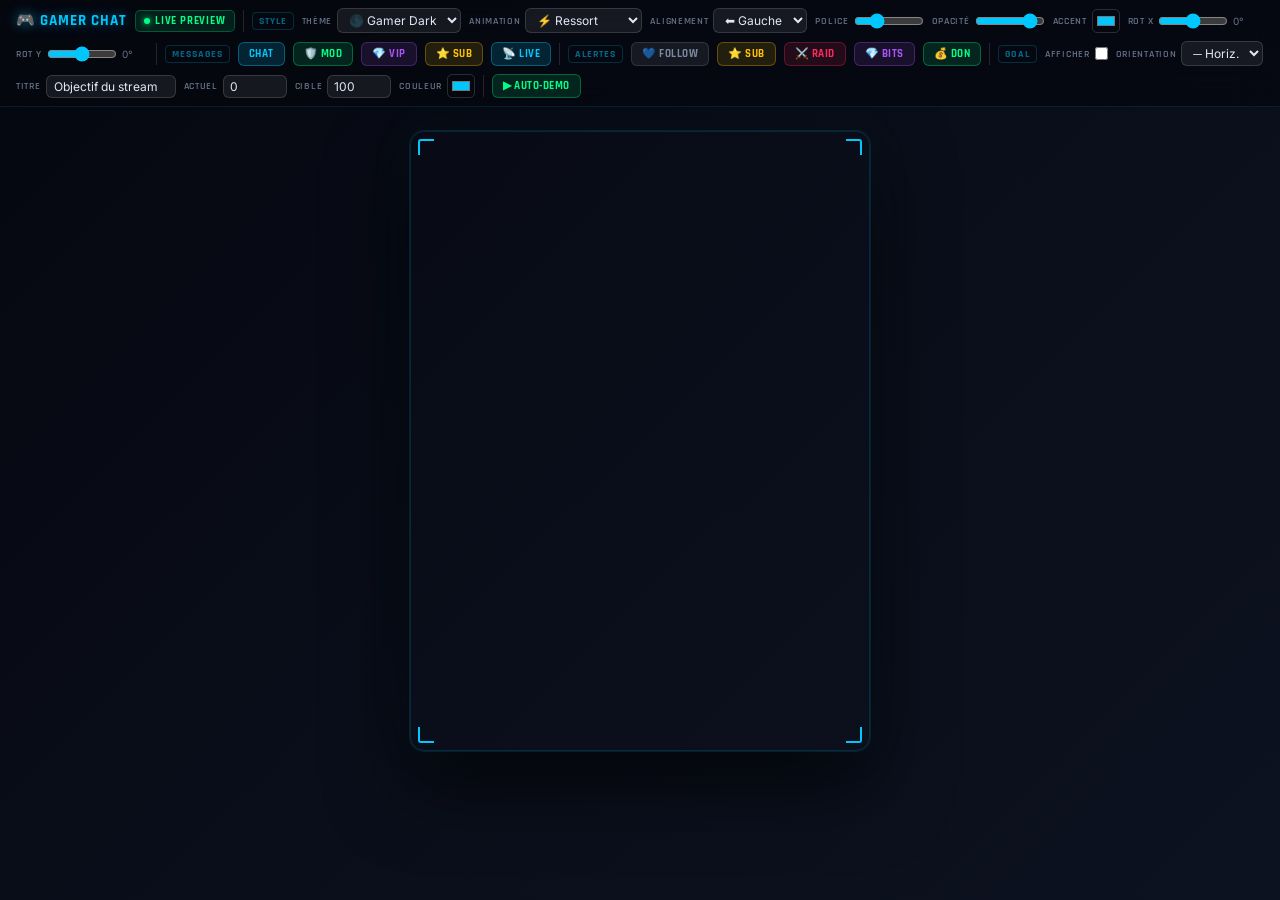
==== preview-standalone.html @ 5246e0de "Add frame to regular viewer messages + fix goal bar chat overlap - .bubble-regular: visible border +" ====
<!DOCTYPE html>
<!--
  ╔══════════════════════════════════════════════════════════════╗
  ║  Gamer Chat Overlay — Fichier autonome (standalone)          ║
  ║  Double-cliquez pour ouvrir dans Chrome/Firefox              ║
  ║  Aucun serveur nécessaire.                                   ║
  ╚══════════════════════════════════════════════════════════════╝
-->
<html lang="fr">
<head>
  <meta charset="UTF-8">
  <meta name="viewport" content="width=device-width, initial-scale=1.0">
  <title>🎮 Gamer Chat Overlay — Preview</title>

  <!-- ══ CSS de la barre de contrôle (preview shell) ══ -->
  <style>
    @import url('https://fonts.googleapis.com/css2?family=Rajdhani:wght@600;700&family=Inter:wght@400;500;600&display=swap');

    *, *::before, *::after { box-sizing: border-box; margin: 0; padding: 0; }

    body {
      background: linear-gradient(135deg, #05070f 0%, #0a0e1a 50%, #0d1220 100%);
      min-height: 100vh;
      display: flex;
      flex-direction: column;
      align-items: center;
      font-family: 'Inter', system-ui, sans-serif;
      color: #e2e8f8;
    }

    /* ─ Top control bar ─ */
    .preview-bar {
      width: 100%;
      background: rgba(6, 8, 16, 0.8);
      backdrop-filter: blur(20px);
      padding: 8px 16px;
      display: flex;
      align-items: center;
      gap: 8px;
      flex-wrap: wrap;
      border-bottom: 1px solid rgba(0, 200, 255, 0.12);
      z-index: 100;
      position: sticky;
      top: 0;
    }

    .preview-bar h1 {
      color: #00c8ff;
      font-family: 'Rajdhani', sans-serif;
      font-size: 15px;
      font-weight: 700;
      letter-spacing: 1px;
      text-transform: uppercase;
      flex-shrink: 0;
      text-shadow: 0 0 12px rgba(0,200,255,0.5);
    }

    .sep { width: 1px; height: 22px; background: rgba(255,255,255,0.12); flex-shrink: 0; }

    .ctrl-group { display: flex; align-items: center; gap: 5px; }
    .ctrl-group label {
      color: rgba(165, 185, 215, 0.6);
      font-size: 10px;
      font-weight: 600;
      text-transform: uppercase;
      letter-spacing: 0.7px;
      white-space: nowrap;
      font-family: 'Rajdhani', sans-serif;
    }
    .ctrl-group select {
      background: rgba(255,255,255,0.07);
      border: 1px solid rgba(255,255,255,0.14);
      color: #e2e8f8;
      border-radius: 6px;
      padding: 3px 7px;
      font-size: 12px;
      cursor: pointer;
      outline: none;
      font-family: 'Inter', sans-serif;
    }
    .ctrl-group input[type="range"] {
      width: 70px;
      accent-color: #00c8ff;
      cursor: pointer;
    }
    .ctrl-group input[type="color"] {
      width: 28px; height: 24px; padding: 2px;
      border-radius: 5px; border: 1px solid rgba(255,255,255,0.15);
      background: none; cursor: pointer;
    }
    .ctrl-group input[type="number"] {
      width: 64px;
      background: rgba(255,255,255,0.07);
      border: 1px solid rgba(255,255,255,0.14);
      color: #e2e8f8;
      border-radius: 6px;
      padding: 3px 6px;
      font-size: 12px;
      outline: none;
      font-family: 'Inter', sans-serif;
    }
    .ctrl-group input[type="text"] {
      width: 130px;
      background: rgba(255,255,255,0.07);
      border: 1px solid rgba(255,255,255,0.14);
      color: #e2e8f8;
      border-radius: 6px;
      padding: 3px 7px;
      font-size: 12px;
      outline: none;
      font-family: 'Inter', sans-serif;
    }

    .btn {
      background: rgba(0, 200, 255, 0.15);
      color: #00c8ff;
      border: 1px solid rgba(0, 200, 255, 0.35);
      border-radius: 6px;
      padding: 4px 10px;
      font-size: 11px;
      font-weight: 700;
      font-family: 'Rajdhani', sans-serif;
      cursor: pointer;
      white-space: nowrap;
      letter-spacing: 0.5px;
      transition: background 0.15s ease, transform 0.1s ease, box-shadow 0.15s ease;
      text-transform: uppercase;
    }
    .btn:hover  { background: rgba(0, 200, 255, 0.25); box-shadow: 0 0 10px rgba(0,200,255,0.2); }
    .btn:active { transform: scale(0.94); }
    .btn.green  { background: rgba(0,255,136,0.12); color: #00ff88; border-color: rgba(0,255,136,0.3); }
    .btn.green:hover { background: rgba(0,255,136,0.22); box-shadow: 0 0 10px rgba(0,255,136,0.2); }
    .btn.purple { background: rgba(168,85,247,0.12); color: #a855f7; border-color: rgba(168,85,247,0.3); }
    .btn.purple:hover { background: rgba(168,85,247,0.22); }
    .btn.orange { background: rgba(255,194,0,0.12); color: #ffc200; border-color: rgba(255,194,0,0.3); }
    .btn.orange:hover { background: rgba(255,194,0,0.22); }
    .btn.red    { background: rgba(255,42,94,0.12); color: #ff2a5e; border-color: rgba(255,42,94,0.3); }
    .btn.red:hover { background: rgba(255,42,94,0.22); }
    .btn.dark   { background: rgba(255,255,255,0.07); color: rgba(165,185,215,0.7); border-color: rgba(255,255,255,0.12); }
    .btn.dark:hover { background: rgba(255,255,255,0.12); }

    .section-label {
      font-family: 'Rajdhani', sans-serif;
      font-size: 10px;
      font-weight: 700;
      text-transform: uppercase;
      letter-spacing: 1px;
      color: rgba(0,200,255,0.5);
      padding: 2px 6px;
      border: 1px solid rgba(0,200,255,0.2);
      border-radius: 4px;
    }

    /* ─ Preview stage ─ */
    .preview-stage {
      position: relative;
      width: 460px;
      height: 620px;
      margin: 24px auto 32px;
      border-radius: 14px;
      overflow: hidden;
      box-shadow:
        0 0 0 1px rgba(0, 200, 255, 0.12),
        0 32px 80px rgba(0,0,0,0.7),
        0 0 60px rgba(0,200,255,0.04);
    }

    /* Scanline overlay on preview */
    .preview-stage::after {
      content: '';
      position: absolute;
      inset: 0;
      background: repeating-linear-gradient(
        0deg,
        transparent,
        transparent 2px,
        rgba(0,0,0,0.04) 2px,
        rgba(0,0,0,0.04) 4px
      );
      pointer-events: none;
      z-index: 10;
      border-radius: 14px;
    }

    /* Corner brackets */
    .preview-stage::before {
      content: '';
      position: absolute;
      inset: 0;
      border: 1px solid rgba(0, 200, 255, 0.15);
      border-radius: 14px;
      pointer-events: none;
      z-index: 11;
    }

    .corner-tl, .corner-tr, .corner-bl, .corner-br {
      position: absolute;
      width: 16px;
      height: 16px;
      border-color: #00c8ff;
      border-style: solid;
      z-index: 12;
    }
    .corner-tl { top: 8px;  left: 8px;  border-width: 2px 0 0 2px; border-radius: 3px 0 0 0; }
    .corner-tr { top: 8px;  right: 8px; border-width: 2px 2px 0 0; border-radius: 0 3px 0 0; }
    .corner-bl { bottom: 8px; left: 8px;  border-width: 0 0 2px 2px; border-radius: 0 0 0 3px; }
    .corner-br { bottom: 8px; right: 8px; border-width: 0 2px 2px 0; border-radius: 0 0 3px 0; }

    #widget-frame {
      width: 100%;
      height: 100%;
      border: none;
      display: block;
    }

    /* ─ Status badge ─ */
    .status-badge {
      display: inline-flex;
      align-items: center;
      gap: 5px;
      font-family: 'Rajdhani', sans-serif;
      font-size: 11px;
      font-weight: 700;
      text-transform: uppercase;
      letter-spacing: 0.8px;
      color: #00ff88;
      padding: 3px 8px;
      background: rgba(0,255,136,0.1);
      border: 1px solid rgba(0,255,136,0.25);
      border-radius: 5px;
    }
    .status-dot {
      width: 6px; height: 6px;
      border-radius: 50%;
      background: #00ff88;
      box-shadow: 0 0 6px #00ff88;
      animation: statusPulse 1.5s ease-in-out infinite;
    }
    @keyframes statusPulse {
      0%,100% { opacity: 1; }
      50%      { opacity: 0.4; }
    }
  </style>

  <!-- ══ Widget HTML (stocké en texte pour injection dans l'iframe) ══ -->
  <script type="text/plain" id="widget-html">
<div id="goal-bar" class="goal-bar goal-horizontal">
  <div class="goal-inner">
    <div class="goal-header">
      <span class="goal-title" id="goal-title">Objectif</span>
      <span class="goal-values">
        <span id="goal-current">0</span>
        <span class="goal-sep"> / </span>
        <span id="goal-target">100</span>
      </span>
    </div>
    <div class="goal-track">
      <div id="goal-fill" class="goal-fill"></div>
    </div>
    <span class="goal-percent" id="goal-percent">0%</span>
  </div>
</div>
<div id="chat-wrapper">
  <div id="chat-container">
    <div id="chat-messages"></div>
  </div>
</div>
<div id="alert-overlay">
  <div id="alert-container"></div>
</div>
  </script>

  <!-- ══ Widget CSS ══ -->
  <script type="text/plain" id="widget-css">
@import url('https://fonts.googleapis.com/css2?family=Rajdhani:wght@500;600;700&family=Inter:wght@400;500;600&display=swap');
*{margin:0;padding:0;box-sizing:border-box;-webkit-font-smoothing:antialiased}
:root{
  --neon-blue:#00c8ff;--neon-green:#00ff88;--neon-red:#ff2a5e;--neon-yellow:#ffd000;
  --neon-orange:#ff7700;--neon-pink:#ff00aa;--neon-purple:#a855f7;--neon-teal:#00ffd5;--neon-gold:#ffc200;
  --accent-color:#00c8ff;--font-size:14px;--bg-opacity:0.88;
  --mod-color:#00ff88;--vip-color:#a855f7;--sub-color:#ffc200;--broadcaster-color:#00c8ff;
  --bg-card:rgba(10,14,22,var(--bg-opacity));--bg-card-2:rgba(16,20,32,0.95);
  --text-primary:#e2e8f8;--text-secondary:rgba(165,185,215,0.65);--border-color:rgba(255,255,255,0.07);
  --radius-card:10px;--radius-badge:4px;--avatar-size:36px;--badge-h:17px;
  --msg-gap:6px;--pad-h:12px;--pad-v:8px;
  --spring:cubic-bezier(0.34,1.56,0.64,1);--ease-out:cubic-bezier(0.2,0,0,1);--power:cubic-bezier(0.16,1,0.3,1);
}
[data-theme="light"]{
  --bg-card:rgba(238,243,255,var(--bg-opacity));--bg-card-2:rgba(255,255,255,0.96);
  --text-primary:#0a0e1a;--text-secondary:rgba(30,45,80,0.6);--border-color:rgba(0,0,0,0.07);
}
[data-theme="amoled"]{
  --bg-card:rgba(0,0,0,var(--bg-opacity));--bg-card-2:rgba(6,6,6,0.98);
  --text-primary:#ffffff;--text-secondary:rgba(255,255,255,0.42);--border-color:rgba(255,255,255,0.05);
}
html,body{width:100%;height:100%;background:transparent;overflow:hidden;font-family:'Inter',system-ui,sans-serif;font-size:var(--font-size);line-height:1.4}
#chat-wrapper{width:100%;height:100%;perspective:1200px}
#chat-container{width:100%;height:100%;display:flex;flex-direction:column;justify-content:flex-end;padding:12px 10px;transform-style:preserve-3d;transition:transform 0.6s var(--ease-out)}
#chat-messages{display:flex;flex-direction:column;gap:var(--msg-gap);overflow:hidden}
.message{display:flex;align-items:flex-end;gap:8px;max-width:100%;opacity:0}
[data-animation="spring"] .message{transform:translateY(20px) scale(0.95);transition:transform 0.5s var(--spring),opacity 0.3s ease}
[data-animation="slide"] .message{transform:translateX(-30px);transition:transform 0.35s var(--power),opacity 0.25s ease}
[data-animation="fade"] .message{transition:opacity 0.35s ease}
[data-animation="none"] .message{transition:none}
.message.visible{opacity:1;transform:none}
.message.removing{opacity:0;transform:translateX(-16px) scale(0.94) !important;transition:opacity 0.25s ease,transform 0.25s ease !important;max-height:0;overflow:hidden;margin-bottom:0 !important;pointer-events:none}
.message.align-right{flex-direction:row-reverse}
.message.align-center{justify-content:center}
.message.align-center .message-content{align-items:center}
.message.align-right .message-header{flex-direction:row-reverse}
.message.align-right .message-bubble{border-bottom-left-radius:var(--radius-card);border-bottom-right-radius:3px}
.avatar{width:var(--avatar-size);height:var(--avatar-size);border-radius:8px;display:flex;align-items:center;justify-content:center;font-size:calc(var(--font-size)*0.75);font-weight:700;font-family:'Rajdhani','Inter',sans-serif;color:#fff;flex-shrink:0;letter-spacing:0.5px;position:relative}
.avatar::after{content:'';position:absolute;inset:-2px;border-radius:10px;border:1.5px solid transparent;transition:border-color 0.3s,box-shadow 0.3s}
.avatar.ring-broadcaster::after{border-color:var(--broadcaster-color);box-shadow:0 0 8px var(--broadcaster-color)}
.avatar.ring-moderator::after{border-color:var(--mod-color);box-shadow:0 0 8px var(--mod-color)}
.avatar.ring-vip::after{border-color:var(--vip-color);box-shadow:0 0 8px var(--vip-color)}
.avatar.ring-subscriber::after{border-color:var(--sub-color);box-shadow:0 0 8px var(--sub-color)}
.message-content{display:flex;flex-direction:column;gap:3px;min-width:0;max-width:calc(100% - var(--avatar-size) - 16px)}
.message-header{display:flex;align-items:center;gap:5px;padding:0 4px}
.username{font-family:'Rajdhani','Inter',sans-serif;font-size:calc(var(--font-size)*0.9);font-weight:700;letter-spacing:0.6px;text-transform:uppercase;white-space:nowrap}
.badge{display:inline-flex;align-items:center;height:var(--badge-h);min-width:var(--badge-h);padding:0 5px;border-radius:var(--radius-badge);font-size:calc(var(--font-size)*0.6);font-weight:700;font-family:'Rajdhani',sans-serif;border:1px solid transparent;flex-shrink:0;line-height:1;letter-spacing:0.3px}
.message-bubble{background:var(--bg-card);backdrop-filter:blur(16px) saturate(1.3);-webkit-backdrop-filter:blur(16px) saturate(1.3);border-radius:var(--radius-card);border-bottom-left-radius:3px;padding:var(--pad-v) var(--pad-h);border:1px solid var(--border-color);box-shadow:0 4px 20px rgba(0,0,0,0.35),0 1px 0 rgba(255,255,255,0.03);word-break:break-word;position:relative;overflow:hidden;transition:background 0.2s,box-shadow 0.2s}
.bubble-regular{border-color:rgba(200,215,240,0.18);box-shadow:0 4px 20px rgba(0,0,0,0.35),0 0 0 1px rgba(255,255,255,0.04) inset,inset 3px 0 0 rgba(200,215,240,0.2)}
.bubble-broadcaster{background:rgba(0,200,255,0.08);border-color:rgba(0,200,255,0.22);box-shadow:0 4px 20px rgba(0,0,0,0.35),0 0 14px rgba(0,200,255,0.08)}
.bubble-moderator{background:rgba(0,255,136,0.07);border-color:rgba(0,255,136,0.2);box-shadow:0 4px 20px rgba(0,0,0,0.35),0 0 14px rgba(0,255,136,0.07)}
.bubble-vip{background:rgba(168,85,247,0.08);border-color:rgba(168,85,247,0.22);box-shadow:0 4px 20px rgba(0,0,0,0.35),0 0 14px rgba(168,85,247,0.08)}
.bubble-subscriber{background:rgba(255,194,0,0.07);border-color:rgba(255,194,0,0.2);box-shadow:0 4px 20px rgba(0,0,0,0.35),0 0 14px rgba(255,194,0,0.07)}
.bubble-broadcaster::before,.bubble-moderator::before,.bubble-vip::before,.bubble-subscriber::before{content:'';position:absolute;left:0;top:5px;bottom:5px;width:3px;border-radius:0 2px 2px 0}
.bubble-broadcaster::before{background:var(--broadcaster-color);box-shadow:0 0 8px var(--broadcaster-color)}
.bubble-moderator::before{background:var(--mod-color);box-shadow:0 0 8px var(--mod-color)}
.bubble-vip::before{background:var(--vip-color);box-shadow:0 0 8px var(--vip-color)}
.bubble-subscriber::before{background:var(--sub-color);box-shadow:0 0 8px var(--sub-color)}
.message-text{color:var(--text-primary);font-size:var(--font-size);line-height:1.45;font-family:'Inter',system-ui,sans-serif}
.emote-img{height:calc(var(--font-size)*1.7);width:auto;vertical-align:middle;margin:-3px 2px}
.mention{background:rgba(0,200,255,0.15);color:var(--accent-color);border-radius:4px;padding:0 4px;font-weight:600;text-shadow:0 0 8px var(--accent-color)}
.message-bits .message-bubble{background:linear-gradient(135deg,rgba(100,0,200,0.12),rgba(168,85,247,0.12));border-color:rgba(168,85,247,0.38);animation:bitsPulse 2s ease-in-out infinite}
@keyframes bitsPulse{0%,100%{box-shadow:0 4px 20px rgba(0,0,0,0.35)}50%{box-shadow:0 4px 24px rgba(168,85,247,0.45),0 0 20px rgba(168,85,247,0.2)}}
.message-firsttime .message-bubble{border-color:var(--accent-color);box-shadow:0 0 18px rgba(0,200,255,0.28),0 4px 20px rgba(0,0,0,0.35)}
.message-highlighted .message-bubble{background:rgba(0,200,255,0.1);border-color:rgba(0,200,255,0.32)}
.goal-bar{position:fixed;z-index:100;padding:10px 16px;background:var(--bg-card);backdrop-filter:blur(20px) saturate(1.3);-webkit-backdrop-filter:blur(20px) saturate(1.3);border:1px solid var(--border-color);display:none}
.goal-bar.goal-visible{display:block}
.goal-bar.goal-horizontal{left:0;right:0;bottom:0;border-radius:10px 10px 0 0;border-bottom:none}
.goal-bar.goal-vertical{top:0;right:0;bottom:0;width:52px;padding:16px 10px;border-radius:10px 0 0 10px;border-right:none;display:none;flex-direction:column;align-items:center}
.goal-bar.goal-vertical.goal-visible{display:flex}
.goal-inner{display:flex;flex-direction:column;gap:6px;width:100%;height:100%}
.goal-bar.goal-vertical .goal-inner{flex-direction:column-reverse;align-items:center}
.goal-header{display:flex;align-items:center;justify-content:space-between;gap:8px}
.goal-bar.goal-vertical .goal-header{flex-direction:column;align-items:center;gap:4px}
.goal-title{font-family:'Rajdhani','Inter',sans-serif;font-size:calc(var(--font-size)*0.8);font-weight:700;text-transform:uppercase;letter-spacing:1.2px;color:var(--text-secondary)}
.goal-values{font-family:'Rajdhani','Inter',sans-serif;font-size:calc(var(--font-size)*0.85);font-weight:600;color:var(--text-primary);white-space:nowrap}
.goal-sep{color:var(--text-secondary)}
.goal-track{width:100%;height:8px;background:rgba(255,255,255,0.07);border-radius:4px;overflow:visible;position:relative}
.goal-bar.goal-vertical .goal-track{width:14px;height:100%;flex:1;border-radius:7px;overflow:hidden}
.goal-fill{height:100%;width:0%;background:linear-gradient(90deg,var(--accent-color),color-mix(in srgb,var(--accent-color) 65%,#fff));border-radius:4px;transition:width 1s var(--power);position:relative;overflow:hidden;box-shadow:0 0 10px var(--accent-color)}
.goal-bar.goal-vertical .goal-fill{width:100%;height:0%;position:absolute;bottom:0;background:linear-gradient(0deg,var(--accent-color),color-mix(in srgb,var(--accent-color) 65%,#fff));transition:height 1s var(--power);box-shadow:0 0 10px var(--accent-color);border-radius:7px}
.goal-fill::after{content:'';position:absolute;inset:0;background:linear-gradient(90deg,transparent 20%,rgba(255,255,255,0.35) 50%,transparent 80%);animation:goalScan 2s ease-in-out infinite}
@keyframes goalScan{0%{transform:translateX(-120%);opacity:0}40%{opacity:1}100%{transform:translateX(120%);opacity:0}}
.goal-percent{font-family:'Rajdhani','Inter',sans-serif;font-size:calc(var(--font-size)*0.78);font-weight:700;color:var(--accent-color);text-shadow:0 0 8px var(--accent-color);text-align:right;white-space:nowrap}
.goal-bar.goal-vertical .goal-percent{writing-mode:vertical-rl;text-orientation:mixed;transform:rotate(180deg);font-size:calc(var(--font-size)*0.72);text-align:center}
#alert-overlay{position:fixed;inset:0;pointer-events:none;display:flex;flex-direction:column;align-items:center;justify-content:center;z-index:9999}
#alert-container{display:flex;flex-direction:column;gap:10px;align-items:center;width:88%;max-width:480px}
.alert-card{width:100%;background:var(--bg-card);backdrop-filter:blur(32px) saturate(1.5);-webkit-backdrop-filter:blur(32px) saturate(1.5);border-radius:12px;padding:16px 20px;border:1px solid rgba(255,255,255,0.1);box-shadow:0 20px 60px rgba(0,0,0,0.6),0 0 0 0.5px rgba(255,255,255,0.04);display:flex;align-items:center;gap:14px;opacity:0;transform:scale(0.84) translateY(-18px);transition:opacity 0.45s var(--spring),transform 0.45s var(--spring);position:relative;overflow:hidden}
.alert-card.visible{opacity:1;transform:scale(1) translateY(0)}
.alert-card.hiding{opacity:0;transform:scale(0.92) translateY(-10px);transition:opacity 0.35s ease,transform 0.35s ease}
.alert-card::before{content:'';position:absolute;top:0;left:0;right:0;height:2px;border-radius:12px 12px 0 0}
.alert-follow::before{background:linear-gradient(90deg,var(--accent-color),var(--neon-teal));box-shadow:0 0 12px var(--accent-color)}
.alert-sub::before{background:linear-gradient(90deg,var(--sub-color),var(--neon-yellow));box-shadow:0 0 12px var(--sub-color)}
.alert-giftsub::before{background:linear-gradient(90deg,var(--vip-color),var(--neon-pink));box-shadow:0 0 12px var(--vip-color)}
.alert-bits::before{background:linear-gradient(90deg,var(--neon-purple),var(--neon-blue));box-shadow:0 0 12px var(--neon-purple)}
.alert-donation::before{background:linear-gradient(90deg,var(--neon-green),var(--neon-teal));box-shadow:0 0 12px var(--neon-green)}
.alert-raid::before{background:linear-gradient(90deg,var(--neon-red),var(--neon-orange));box-shadow:0 0 12px var(--neon-red)}
.alert-host::before{background:linear-gradient(90deg,var(--neon-orange),var(--neon-yellow));box-shadow:0 0 12px var(--neon-orange)}
.alert-card::after{content:'';position:absolute;inset:0;background:linear-gradient(105deg,transparent 35%,rgba(255,255,255,0.04) 50%,transparent 65%);animation:alertScan 2.5s ease-in-out infinite;pointer-events:none}
@keyframes alertScan{0%{transform:translateX(-110%)}100%{transform:translateX(110%)}}
.alert-icon{font-size:2.2em;flex-shrink:0;animation:iconPop 0.5s var(--spring) 0.1s both;z-index:1;filter:drop-shadow(0 0 6px rgba(255,255,255,0.25))}
@keyframes iconPop{from{transform:scale(0) rotate(-18deg)}to{transform:scale(1) rotate(0deg)}}
.alert-content{flex:1;min-width:0;z-index:1}
.alert-title{font-family:'Rajdhani','Inter',sans-serif;font-size:calc(var(--font-size)*0.75);font-weight:700;color:var(--text-secondary);text-transform:uppercase;letter-spacing:1.2px;margin-bottom:3px}
.alert-message{font-size:calc(var(--font-size)*1.05);font-weight:600;color:var(--text-primary);line-height:1.3;white-space:nowrap;overflow:hidden;text-overflow:ellipsis}
[data-theme="light"] .message-bubble{border-color:rgba(0,0,0,0.07);box-shadow:0 2px 14px rgba(0,0,0,0.1)}
[data-theme="light"] .alert-card{border-color:rgba(0,0,0,0.09);box-shadow:0 20px 60px rgba(0,0,0,0.15)}
[data-theme="light"] .goal-track{background:rgba(0,0,0,0.08)}
  </script>

  <!-- ══ Widget JS ══ -->
  <script type="text/plain" id="widget-js">
'use strict';
let cfg={fontSize:14,chatWidth:100,alignment:'left',perspectiveX:0,perspectiveY:0,theme:'dark',accentColor:'#00c8ff',backgroundOpacity:88,showBadges:true,showAvatars:true,maxMessages:12,messageAnimation:'spring',showAlerts:true,alertDuration:5,modColor:'#00ff88',vipColor:'#a855f7',subColor:'#ffc200',showGoal:false,goalType:'followers',goalTitle:'Objectif du stream',goalCurrent:0,goalTarget:100,goalOrientation:'horizontal',goalColor:'#00c8ff',goalAutoTrack:true};
const alertQueue=[];let alertBusy=false,goalAutoCount=0;
window.addEventListener('onWidgetLoad',(obj)=>{const fields=obj.detail.fieldData;cfg={...cfg,...fields};applyConfig();applyGoal()});
window.addEventListener('onEventReceived',(obj)=>{const listener=obj.detail.listener,event=obj.detail.event;if(listener==='message'){addMessage(event.data);return}if(cfg.showAlerts)enqueueAlert(listener,event);if(cfg.showGoal&&cfg.goalAutoTrack)trackGoalEvent(listener,event)});
function applyConfig(){const root=document.documentElement,container=document.getElementById('chat-container'),messages=document.getElementById('chat-messages');root.style.setProperty('--font-size',cfg.fontSize+'px');root.style.setProperty('--bg-opacity',(cfg.backgroundOpacity/100).toFixed(2));root.style.setProperty('--accent-color',cfg.accentColor);root.style.setProperty('--mod-color',cfg.modColor);root.style.setProperty('--vip-color',cfg.vipColor);root.style.setProperty('--sub-color',cfg.subColor);container.style.width=cfg.chatWidth+'%';const alignMap={left:'flex-start',right:'flex-end',center:'center'};messages.style.alignItems=alignMap[cfg.alignment]||'flex-start';root.setAttribute('data-theme',cfg.theme);root.setAttribute('data-animation',cfg.messageAnimation);const px=parseFloat(cfg.perspectiveX)||0,py=parseFloat(cfg.perspectiveY)||0;container.style.transform=(px||py)?`rotateX(${px}deg) rotateY(${py}deg)`:'';}
function applyGoal(){const bar=document.getElementById('goal-bar'),wrapper=document.getElementById('chat-wrapper');if(!bar)return;if(!cfg.showGoal){bar.classList.remove('goal-visible');if(wrapper){wrapper.style.paddingBottom='';wrapper.style.paddingRight='';}return}bar.className=`goal-bar goal-${cfg.goalOrientation}`;bar.classList.add('goal-visible');document.documentElement.style.setProperty('--accent-color',cfg.goalColor||cfg.accentColor);const titleEl=document.getElementById('goal-title');if(titleEl)titleEl.textContent=cfg.goalTitle||'Objectif';goalAutoCount=parseFloat(cfg.goalCurrent)||0;updateGoalProgress(goalAutoCount,cfg.goalTarget);if(wrapper){requestAnimationFrame(()=>{if(cfg.goalOrientation==='horizontal'){wrapper.style.paddingBottom=bar.offsetHeight+'px';wrapper.style.paddingRight='';}else{wrapper.style.paddingRight=bar.offsetWidth+'px';wrapper.style.paddingBottom='';}});}}
function updateGoalProgress(current,target){const cur=Math.max(0,parseFloat(current)||0),tgt=Math.max(1,parseFloat(target)||100),pct=Math.min(100,(cur/tgt)*100);const curEl=document.getElementById('goal-current'),tgtEl=document.getElementById('goal-target'),pctEl=document.getElementById('goal-percent'),fillEl=document.getElementById('goal-fill'),barEl=document.getElementById('goal-bar');if(curEl)curEl.textContent=Math.floor(cur).toLocaleString();if(tgtEl)tgtEl.textContent=Math.floor(tgt).toLocaleString();if(pctEl)pctEl.textContent=Math.round(pct)+'%';if(fillEl&&barEl){if(barEl.classList.contains('goal-vertical')){fillEl.style.height=pct+'%';fillEl.style.width='100%'}else{fillEl.style.width=pct+'%';fillEl.style.height='100%'}}}
function trackGoalEvent(listener,event){const type=cfg.goalType;if(type==='followers'&&listener==='follower-latest'){goalAutoCount++;updateGoalProgress(goalAutoCount,cfg.goalTarget)}else if(type==='subs'&&listener==='subscriber-latest'){goalAutoCount+=(event.bulkGifted?(event.amount||1):1);updateGoalProgress(goalAutoCount,cfg.goalTarget)}else if(type==='bits'&&listener==='cheer-latest'){goalAutoCount+=parseFloat(event.amount)||0;updateGoalProgress(goalAutoCount,cfg.goalTarget)}else if(type==='donations'&&listener==='tip-latest'){goalAutoCount+=parseFloat(event.amount)||0;updateGoalProgress(goalAutoCount,cfg.goalTarget)}}
function addMessage(data){if(!data)return;const messagesEl=document.getElementById('chat-messages'),role=detectRole(data.badges),color=data.color||roleColor(role);let extraClass='';if(data.tags&&data.tags['msg-id']==='highlighted-message')extraClass='message-highlighted';if(data.tags&&data.tags['first-msg']==='1')extraClass='message-firsttime';if(data.tags&&data.tags['bits'])extraClass='message-bits';const el=document.createElement('div');el.className=['message',`message-${role}`,`align-${cfg.alignment}`,extraClass].filter(Boolean).join(' ');el.innerHTML=buildMessageHTML(data,role,color);messagesEl.appendChild(el);requestAnimationFrame(()=>requestAnimationFrame(()=>el.classList.add('visible')));pruneMessages(messagesEl)}
function buildMessageHTML(data,role,color){const avatarHTML=cfg.showAvatars?buildAvatar(data,role):'',badgesHTML=cfg.showBadges?buildBadges(data.badges,role):'',msgHTML=buildText(data.text||'',data.emotes||'',data.userId||''),username=escapeHTML(data.displayName||data.userName||'Anonyme');return`${avatarHTML}<div class="message-content"><div class="message-header">${badgesHTML}<span class="username" style="color:${color}">${username}</span></div><div class="message-bubble bubble-${role}"><span class="message-text">${msgHTML}</span></div></div>`}
function buildAvatar(data,role){const initials=(data.displayName||data.userName||'??').substring(0,2).toUpperCase(),bg=roleColor(role),ring=role!=='regular'?` ring-${role}`:'';return`<div class="avatar${ring}" style="background:${bg}">${initials}</div>`}
function buildBadges(badges,role){const badgeData=parseBadges(badges);if(!badgeData.length)return'';const icons={broadcaster:'📡',moderator:'🛡️',vip:'💎',subscriber:'⭐',partner:'✓',turbo:'⚡',premium:'👑',staff:'⚙️',admin:'🔑'};return badgeData.map(b=>{const icon=icons[b.type]||'•',c=roleBadgeColor(b.type);return`<span class="badge badge-${b.type}" style="background:${c}22;border-color:${c}44;color:${c}">${icon}</span>`}).join('')}
function parseBadges(raw){if(!raw)return[];if(Array.isArray(raw))return raw;return String(raw).split(',').map(s=>{const[type]=s.split('/');return{type}}).filter(b=>b.type)}
function buildText(text,emotesRaw,userId){let safe=escapeHTML(text);if(emotesRaw&&typeof emotesRaw==='string'&&emotesRaw.length)safe=renderEmotes(text,emotesRaw);else if(emotesRaw&&typeof emotesRaw==='object')safe=renderEmotesObj(text,emotesRaw);return safe.replace(/@(\w+)/g,(_,name)=>`<span class="mention">@${name}</span>`)}
function renderEmotes(text,emotesStr){const replacements=[];emotesStr.split('/').forEach(entry=>{const[id,positions]=entry.split(':');if(!positions)return;positions.split(',').forEach(pos=>{const[start,end]=pos.split('-').map(Number);replacements.push({start,end:end+1,img:emoteImg(id)})})});replacements.sort((a,b)=>b.start-a.start);const chars=[...text];replacements.forEach(({start,end,img})=>chars.splice(start,end-start,img));return chars.join('')}
function renderEmotesObj(text,emotesObj){const replacements=[];for(const[id,positions]of Object.entries(emotesObj)){const posArr=Array.isArray(positions)?positions:[positions];posArr.forEach(pos=>{const[start,end]=(typeof pos==='string'?pos:`${pos.start}-${pos.end}`).split('-').map(Number);replacements.push({start,end:end+1,img:emoteImg(id)})})}replacements.sort((a,b)=>b.start-a.start);const chars=[...text];replacements.forEach(({start,end,img})=>chars.splice(start,end-start,img));return chars.join('')}
function emoteImg(id){return`<img class="emote-img" src="https://static-cdn.jtvnw.net/emoticons/v2/${id}/default/dark/2.0" alt="" loading="lazy">`}
function detectRole(badges){const list=parseBadges(badges),priority=['broadcaster','moderator','vip','subscriber','partner'];for(const p of priority)if(list.some(b=>b.type===p))return p;return'regular'}
function roleColor(role){switch(role){case'broadcaster':return cfg.broadcasterColor||'#00c8ff';case'moderator':return cfg.modColor||'#00ff88';case'vip':return cfg.vipColor||'#a855f7';case'subscriber':return cfg.subColor||'#ffc200';case'partner':return'#9146FF';default:return cfg.accentColor||'#00c8ff'}}
function roleBadgeColor(type){switch(type){case'broadcaster':return cfg.broadcasterColor||'#00c8ff';case'moderator':return cfg.modColor||'#00ff88';case'vip':return cfg.vipColor||'#a855f7';case'subscriber':return cfg.subColor||'#ffc200';case'partner':return'#9146FF';case'turbo':return'#7B68EE';case'premium':return'#FFD700';case'staff':return'#00A8FF';case'admin':return'#FF4500';default:return cfg.accentColor||'#00c8ff'}}
function pruneMessages(container){const all=container.querySelectorAll('.message:not(.removing)'),max=parseInt(cfg.maxMessages)||12;if(all.length<=max)return;const excess=all.length-max;for(let i=0;i<excess;i++){const el=all[i];el.classList.add('removing');setTimeout(()=>el.remove(),350)}}
function enqueueAlert(listener,event){alertQueue.push({listener,event});if(!alertBusy)drainAlertQueue()}
function drainAlertQueue(){if(!alertQueue.length){alertBusy=false;return}alertBusy=true;const{listener,event}=alertQueue.shift();displayAlert(listener,event)}
function displayAlert(listener,event){const config=buildAlertConfig(listener,event);if(!config){drainAlertQueue();return}const container=document.getElementById('alert-container'),card=document.createElement('div');card.className=`alert-card alert-${config.type}`;card.innerHTML=`<div class="alert-icon">${config.icon}</div><div class="alert-content"><div class="alert-title">${escapeHTML(config.title)}</div><div class="alert-message">${escapeHTML(config.message)}</div></div>`;container.appendChild(card);requestAnimationFrame(()=>requestAnimationFrame(()=>card.classList.add('visible')));const duration=(parseFloat(cfg.alertDuration)||5)*1000;setTimeout(()=>{card.classList.add('hiding');setTimeout(()=>{card.remove();drainAlertQueue()},450)},duration)}
function buildAlertConfig(listener,event){const name=event.name||event.displayName||event.sender||"Quelqu'un",amount=event.amount||event.count||'',months=event.months||'',msg=event.message?` — "${event.message}"`:''  ,gifter=event.sender||event.gifterDisplayName||'';switch(listener){case'follower-latest':return{type:'follow',icon:'💙',title:'Nouveau Suiveur !',message:`${name} suit maintenant la chaîne !`};case'subscriber-latest':if(event.bulkGifted)return{type:'giftsub',icon:'🎁',title:`${amount} Abonnements Offerts !`,message:`${name} offre ${amount} abonnements à la communauté !`};if(event.gifted)return{type:'giftsub',icon:'🎁',title:'Cadeau Abonnement !',message:`${gifter} offre un abonnement à ${name} !`};return{type:'sub',icon:'⭐',title:months>1?`${months} mois d'abonnement !`:'Nouvel Abonné !',message:months>1?`${name} est abonné depuis ${months} mois !${msg}`:`${name} vient de s'abonner !${msg}`};case'cheer-latest':return{type:'bits',icon:'💎',title:`${amount} Bits !`,message:`${name} envoie ${amount} bits !${msg}`};case'tip-latest':return{type:'donation',icon:'💰',title:`Don de ${amount}€ !`,message:`${name} a fait un don de ${amount}€ !${msg}`};case'raid-latest':return{type:'raid',icon:'⚔️',title:'RAID INCOMING !',message:`${name} arrive avec ${amount} raiders !`};case'host-latest':return{type:'host',icon:'📡',title:'Host !',message:`${name} host la chaîne avec ${amount} viewers !`};default:return null}}
function escapeHTML(str){if(typeof str!=='string')return String(str||'');return str.replace(/&/g,'&amp;').replace(/</g,'&lt;').replace(/>/g,'&gt;').replace(/"/g,'&quot;').replace(/'/g,'&#39;')}
  </script>
</head>
<body>

  <!-- ══ Barre de contrôle ══ -->
  <div class="preview-bar">
    <h1>🎮 Gamer Chat</h1>

    <span class="status-badge"><span class="status-dot"></span>Live Preview</span>

    <div class="sep"></div>

    <span class="section-label">Style</span>

    <div class="ctrl-group">
      <label>Thème</label>
      <select id="ctrl-theme" onchange="updateWidget()">
        <option value="dark" selected>🌑 Gamer Dark</option>
        <option value="light">☀️ Clair</option>
        <option value="amoled">⬛ AMOLED</option>
      </select>
    </div>

    <div class="ctrl-group">
      <label>Animation</label>
      <select id="ctrl-anim" onchange="updateWidget()">
        <option value="spring" selected>⚡ Ressort</option>
        <option value="slide">➡️ Glissement</option>
        <option value="fade">🌫️ Fondu</option>
        <option value="none">✖ Aucune</option>
      </select>
    </div>

    <div class="ctrl-group">
      <label>Alignement</label>
      <select id="ctrl-align" onchange="updateWidget()">
        <option value="left" selected>⬅ Gauche</option>
        <option value="right">➡ Droite</option>
        <option value="center">↔ Centre</option>
      </select>
    </div>

    <div class="ctrl-group">
      <label>Police</label>
      <input type="range" id="ctrl-font" min="10" max="24" value="14" oninput="updateWidget()">
    </div>

    <div class="ctrl-group">
      <label>Opacité</label>
      <input type="range" id="ctrl-opacity" min="0" max="100" value="88" oninput="updateWidget()">
    </div>

    <div class="ctrl-group">
      <label>Accent</label>
      <input type="color" id="ctrl-accent" value="#00c8ff" oninput="updateWidget()">
    </div>

    <div class="ctrl-group">
      <label>Rot X</label>
      <input type="range" id="ctrl-rotx" min="-45" max="45" value="0" oninput="updateWidget(); document.getElementById('lbl-rotx').textContent=this.value+'°'">
      <span id="lbl-rotx" style="color:rgba(165,185,215,0.6);font-size:10px;min-width:26px">0°</span>
    </div>

    <div class="ctrl-group">
      <label>Rot Y</label>
      <input type="range" id="ctrl-roty" min="-45" max="45" value="0" oninput="updateWidget(); document.getElementById('lbl-roty').textContent=this.value+'°'">
      <span id="lbl-roty" style="color:rgba(165,185,215,0.6);font-size:10px;min-width:26px">0°</span>
    </div>

    <div class="sep"></div>

    <span class="section-label">Messages</span>

    <button class="btn" onclick="sendMsg('regular')">Chat</button>
    <button class="btn green" onclick="sendMsg('moderator')">🛡️ Mod</button>
    <button class="btn purple" onclick="sendMsg('vip')">💎 VIP</button>
    <button class="btn orange" onclick="sendMsg('subscriber')">⭐ Sub</button>
    <button class="btn" onclick="sendMsg('broadcaster')">📡 Live</button>

    <div class="sep"></div>

    <span class="section-label">Alertes</span>

    <button class="btn dark" onclick="sendAlert('follow')">💙 Follow</button>
    <button class="btn orange" onclick="sendAlert('sub')">⭐ Sub</button>
    <button class="btn red" onclick="sendAlert('raid')">⚔️ Raid</button>
    <button class="btn purple" onclick="sendAlert('bits')">💎 Bits</button>
    <button class="btn green" onclick="sendAlert('donation')">💰 Don</button>

    <div class="sep"></div>

    <span class="section-label">Goal</span>

    <div class="ctrl-group">
      <label>Afficher</label>
      <input type="checkbox" id="ctrl-goal-show" onchange="updateGoalPreview()">
    </div>
    <div class="ctrl-group">
      <label>Orientation</label>
      <select id="ctrl-goal-orient" onchange="updateGoalPreview()">
        <option value="horizontal">─ Horiz.</option>
        <option value="vertical">│ Vert.</option>
      </select>
    </div>
    <div class="ctrl-group">
      <label>Titre</label>
      <input type="text" id="ctrl-goal-title" value="Objectif du stream" oninput="updateGoalPreview()">
    </div>
    <div class="ctrl-group">
      <label>Actuel</label>
      <input type="number" id="ctrl-goal-cur" value="0" min="0" oninput="updateGoalPreview()">
    </div>
    <div class="ctrl-group">
      <label>Cible</label>
      <input type="number" id="ctrl-goal-tgt" value="100" min="1" oninput="updateGoalPreview()">
    </div>
    <div class="ctrl-group">
      <label>Couleur</label>
      <input type="color" id="ctrl-goal-color" value="#00c8ff" oninput="updateGoalPreview()">
    </div>

    <div class="sep"></div>

    <button class="btn green" id="btn-auto" onclick="toggleAuto()">▶ Auto-Demo</button>
  </div>

  <!-- ══ Preview Stage ══ -->
  <div class="preview-stage">
    <div class="corner-tl"></div>
    <div class="corner-tr"></div>
    <div class="corner-bl"></div>
    <div class="corner-br"></div>
    <iframe id="widget-frame"></iframe>
  </div>

  <!-- ══ JavaScript du preview ══ -->
  <script>
    // ─── Retrieve stored widget code ──────────────────────────
    const widgetHTML = document.getElementById('widget-html').textContent;
    const widgetCSS  = document.getElementById('widget-css').textContent;
    const widgetJS   = document.getElementById('widget-js').textContent;

    let autoMode = false;
    let autoTimer = null;

    // ─── Build & inject the iframe ────────────────────────────
    function buildIframeSrcdoc(overrideFields = {}) {
      const fields = {
        fontSize:          parseInt(document.getElementById('ctrl-font').value),
        theme:             document.getElementById('ctrl-theme').value,
        messageAnimation:  document.getElementById('ctrl-anim').value,
        alignment:         document.getElementById('ctrl-align').value,
        backgroundOpacity: parseInt(document.getElementById('ctrl-opacity').value),
        accentColor:       document.getElementById('ctrl-accent').value,
        showBadges:        true,
        showAvatars:       true,
        maxMessages:       12,
        showAlerts:        true,
        alertDuration:     5,
        modColor:          '#00ff88',
        vipColor:          '#a855f7',
        subColor:          '#ffc200',
        perspectiveX:      parseInt(document.getElementById('ctrl-rotx').value),
        perspectiveY:      parseInt(document.getElementById('ctrl-roty').value),
        chatWidth:         100,
        showGoal:          document.getElementById('ctrl-goal-show').checked,
        goalTitle:         document.getElementById('ctrl-goal-title').value,
        goalCurrent:       parseFloat(document.getElementById('ctrl-goal-cur').value) || 0,
        goalTarget:        parseFloat(document.getElementById('ctrl-goal-tgt').value) || 100,
        goalOrientation:   document.getElementById('ctrl-goal-orient').value,
        goalColor:         document.getElementById('ctrl-goal-color').value,
        goalAutoTrack:     true,
        ...overrideFields
      };

      return `<!DOCTYPE html>
<html lang="fr">
<head>
<meta charset="UTF-8">
<style>${widgetCSS}</style>
</head>
<body>
${widgetHTML}
<script>
${widgetJS}
// Override widget defaults with preview config
Object.assign(cfg, ${JSON.stringify(fields)});
goalAutoCount = cfg.goalCurrent || 0;
applyConfig();
applyGoal();
<\/script>
</body>
</html>`;
    }

    // ─── Inject into iframe ───────────────────────────────────
    function updateWidget() {
      const frame = document.getElementById('widget-frame');
      frame.srcdoc = buildIframeSrcdoc();
    }

    // ─── Update goal without rebuilding ──────────────────────
    function updateGoalPreview() {
      updateWidget();
    }

    // ─── Send message to iframe ───────────────────────────────
    const names = {
      regular:     ['Tyler', 'Zoe', 'Emma', 'Chris', 'Lily', 'Alex', 'Sam'],
      moderator:   ['ModKevin', 'SentinelX'],
      vip:         ['VipQueen', 'DiamondAlex'],
      subscriber:  ['SubHero', 'LoyalFan99'],
      broadcaster: ['StreamerPro']
    };

    const messages = [
      'PogChamp quel stream !',
      'Chat moving so fast!',
      'Solid stream as always 🔥',
      'GG les gars !',
      'This overlay is fire',
      'What mic are you using?',
      'Let\'s go ! 💯',
      'hype hype hype !!!',
      '@Streamer incroyable le play !',
      'Kappa Kappa'
    ];

    function sendMsg(role) {
      const nameList = names[role] || names.regular;
      const name     = nameList[Math.floor(Math.random() * nameList.length)];
      const text     = messages[Math.floor(Math.random() * messages.length)];

      const badgeMap = {
        broadcaster: 'broadcaster/1',
        moderator:   'moderator/1',
        vip:         'vip/1',
        subscriber:  'subscriber/12'
      };

      const event = {
        listener: 'message',
        event: { data: {
          displayName: name,
          text:        text,
          color:       null,
          badges:      badgeMap[role] || '',
          emotes:      '',
          userId:      Math.random().toString(36).slice(2),
          tags:        {}
        }}
      };

      injectEvent(event);
    }

    // ─── Send alert to iframe ─────────────────────────────────
    const alertDefs = {
      follow:   () => ({ listener:'follower-latest',  event:{ name:'RaidLeader' } }),
      sub:      () => ({ listener:'subscriber-latest',event:{ name:'Emma', months:3, message:'GG !' } }),
      raid:     () => ({ listener:'raid-latest',       event:{ name:'RaidLeader', amount:50 } }),
      bits:     () => ({ listener:'cheer-latest',      event:{ name:'Chris', amount:500, message:'PogChamp' } }),
      donation: () => ({ listener:'tip-latest',        event:{ name:'Lily', amount:'5.00', message:'Super stream !' } }),
      giftsub:  () => ({ listener:'subscriber-latest', event:{ name:'Ryan', gifted:true, sender:'AnonymousGifter' } })
    };

    function sendAlert(type) {
      const def = alertDefs[type];
      if (!def) return;
      injectEvent({ ...def(), _isAlert: true });
    }

    // ─── Inject event into iframe ─────────────────────────────
    function injectEvent(payload) {
      const frame = document.getElementById('widget-frame');
      if (!frame.contentWindow) return;

      frame.contentWindow.dispatchEvent(
        new CustomEvent(payload.listener === 'message' ? 'onEventReceived' : 'onEventReceived', {
          detail: payload
        })
      );
    }

    // ─── Auto-demo mode ───────────────────────────────────────
    const autoEvents = [
      () => sendMsg('regular'),
      () => sendMsg('regular'),
      () => sendMsg('subscriber'),
      () => sendMsg('moderator'),
      () => sendMsg('vip'),
      () => sendMsg('regular'),
      () => sendMsg('regular'),
      () => sendAlert('follow'),
      () => sendMsg('regular'),
      () => sendAlert('bits'),
      () => sendMsg('broadcaster'),
      () => sendAlert('sub'),
      () => sendMsg('regular'),
      () => sendAlert('raid'),
    ];
    let autoIdx = 0;

    function toggleAuto() {
      autoMode = !autoMode;
      const btn = document.getElementById('btn-auto');
      if (autoMode) {
        btn.textContent = '⏹ Stop Demo';
        btn.className = 'btn red';
        runAuto();
      } else {
        clearTimeout(autoTimer);
        btn.textContent = '▶ Auto-Demo';
        btn.className = 'btn green';
      }
    }

    function runAuto() {
      if (!autoMode) return;
      autoEvents[autoIdx % autoEvents.length]();
      autoIdx++;
      const delay = 1600 + Math.random() * 800;
      autoTimer = setTimeout(runAuto, delay);
    }

    // ─── Init on load ─────────────────────────────────────────
    window.addEventListener('load', () => {
      updateWidget();
    });
  </script>

</body>
</html>
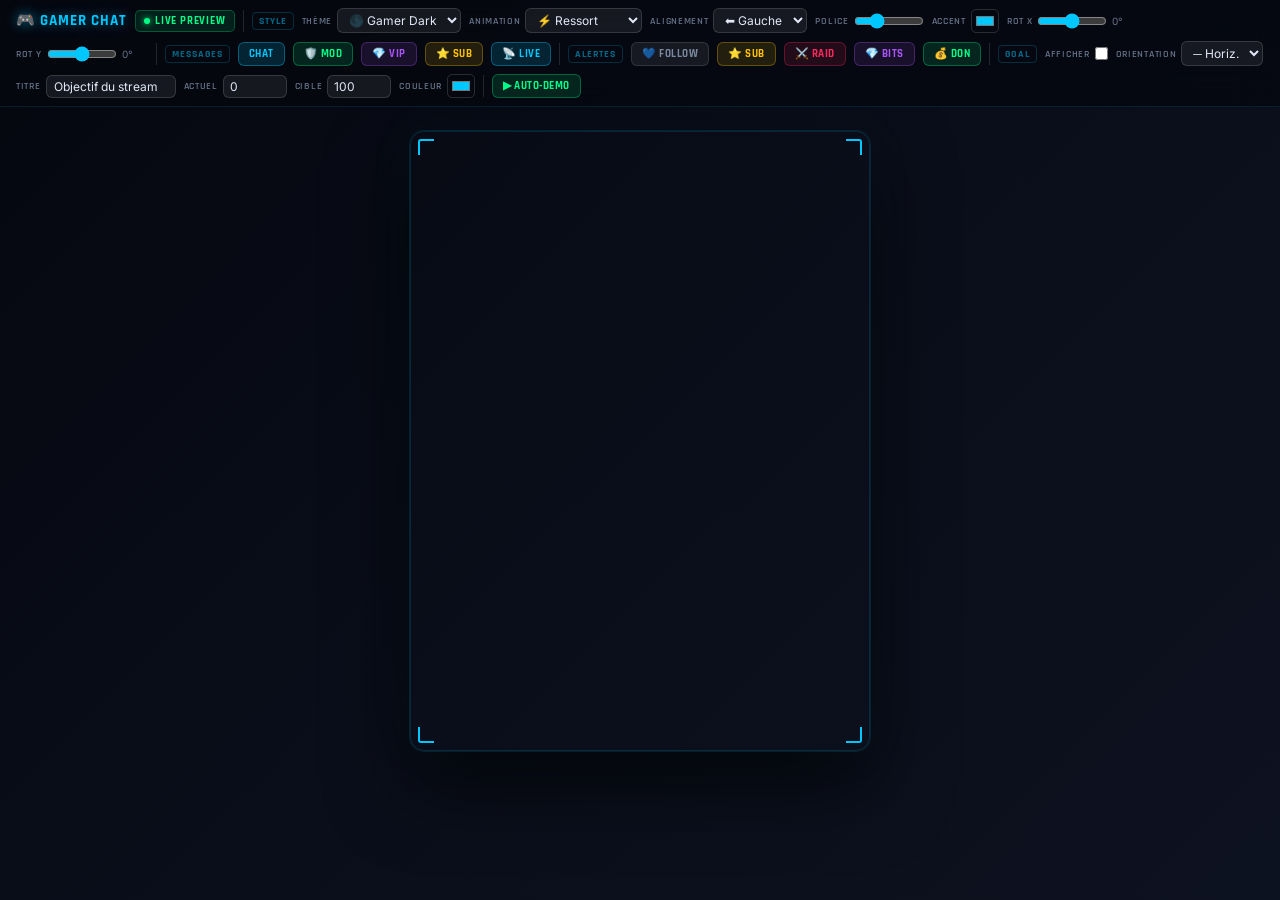
==== commit 303210d7: "Alerts top, opacity fixed 50%, goal fields text input - Move alert overlay to top of screen (justify" ====
--- a/preview-standalone.html
+++ b/preview-standalone.html
@@ -277,20 +277,20 @@
 :root{
   --neon-blue:#00c8ff;--neon-green:#00ff88;--neon-red:#ff2a5e;--neon-yellow:#ffd000;
   --neon-orange:#ff7700;--neon-pink:#ff00aa;--neon-purple:#a855f7;--neon-teal:#00ffd5;--neon-gold:#ffc200;
-  --accent-color:#00c8ff;--font-size:14px;--bg-opacity:0.88;
+  --accent-color:#00c8ff;--font-size:14px;
   --mod-color:#00ff88;--vip-color:#a855f7;--sub-color:#ffc200;--broadcaster-color:#00c8ff;
-  --bg-card:rgba(10,14,22,var(--bg-opacity));--bg-card-2:rgba(16,20,32,0.95);
+  --bg-card:rgba(10,14,22,0.50);--bg-card-2:rgba(16,20,32,0.90);
   --text-primary:#e2e8f8;--text-secondary:rgba(165,185,215,0.65);--border-color:rgba(255,255,255,0.07);
-  --radius-card:10px;--radius-badge:4px;--avatar-size:36px;--badge-h:17px;
-  --msg-gap:6px;--pad-h:12px;--pad-v:8px;
+  --radius-card:12px;--radius-badge:4px;--avatar-size:38px;--badge-h:17px;
+  --msg-gap:10px;--pad-h:13px;--pad-v:8px;
   --spring:cubic-bezier(0.34,1.56,0.64,1);--ease-out:cubic-bezier(0.2,0,0,1);--power:cubic-bezier(0.16,1,0.3,1);
 }
 [data-theme="light"]{
-  --bg-card:rgba(238,243,255,var(--bg-opacity));--bg-card-2:rgba(255,255,255,0.96);
+  --bg-card:rgba(238,243,255,0.50);--bg-card-2:rgba(255,255,255,0.90);
   --text-primary:#0a0e1a;--text-secondary:rgba(30,45,80,0.6);--border-color:rgba(0,0,0,0.07);
 }
 [data-theme="amoled"]{
-  --bg-card:rgba(0,0,0,var(--bg-opacity));--bg-card-2:rgba(6,6,6,0.98);
+  --bg-card:rgba(0,0,0,0.50);--bg-card-2:rgba(6,6,6,0.95);
   --text-primary:#ffffff;--text-secondary:rgba(255,255,255,0.42);--border-color:rgba(255,255,255,0.05);
 }
 html,body{width:100%;height:100%;background:transparent;overflow:hidden;font-family:'Inter',system-ui,sans-serif;font-size:var(--font-size);line-height:1.4}
@@ -309,28 +309,36 @@
 .message.align-center .message-content{align-items:center}
 .message.align-right .message-header{flex-direction:row-reverse}
 .message.align-right .message-bubble{border-bottom-left-radius:var(--radius-card);border-bottom-right-radius:3px}
-.avatar{width:var(--avatar-size);height:var(--avatar-size);border-radius:8px;display:flex;align-items:center;justify-content:center;font-size:calc(var(--font-size)*0.75);font-weight:700;font-family:'Rajdhani','Inter',sans-serif;color:#fff;flex-shrink:0;letter-spacing:0.5px;position:relative}
-.avatar::after{content:'';position:absolute;inset:-2px;border-radius:10px;border:1.5px solid transparent;transition:border-color 0.3s,box-shadow 0.3s}
+.avatar{width:var(--avatar-size);height:var(--avatar-size);border-radius:8px;display:flex;align-items:center;justify-content:center;font-size:calc(var(--font-size)*0.75);font-weight:700;font-family:'Rajdhani','Inter',sans-serif;color:#fff;flex-shrink:0;letter-spacing:0.5px;position:relative;overflow:hidden}
+.avatar-pic{position:absolute;inset:0;width:100%;height:100%;object-fit:cover;border-radius:7px}
+.avatar::after{content:'';position:absolute;inset:-2px;border-radius:10px;border:1.5px solid transparent;transition:border-color 0.3s,box-shadow 0.3s;z-index:2;pointer-events:none}
 .avatar.ring-broadcaster::after{border-color:var(--broadcaster-color);box-shadow:0 0 8px var(--broadcaster-color)}
 .avatar.ring-moderator::after{border-color:var(--mod-color);box-shadow:0 0 8px var(--mod-color)}
 .avatar.ring-vip::after{border-color:var(--vip-color);box-shadow:0 0 8px var(--vip-color)}
 .avatar.ring-subscriber::after{border-color:var(--sub-color);box-shadow:0 0 8px var(--sub-color)}
-.message-content{display:flex;flex-direction:column;gap:3px;min-width:0;max-width:calc(100% - var(--avatar-size) - 16px)}
-.message-header{display:flex;align-items:center;gap:5px;padding:0 4px}
-.username{font-family:'Rajdhani','Inter',sans-serif;font-size:calc(var(--font-size)*0.9);font-weight:700;letter-spacing:0.6px;text-transform:uppercase;white-space:nowrap}
+.message-content{display:flex;flex-direction:column;gap:0;min-width:0;max-width:calc(100% - var(--avatar-size) - 16px)}
+.message-header{display:flex;align-items:center;gap:5px;padding:7px var(--pad-h) 5px;border-bottom:1px solid rgba(255,255,255,0.06)}
+.message.align-right .message-header{flex-direction:row-reverse}
+.username{font-family:'Rajdhani','Inter',sans-serif;font-size:calc(var(--font-size)*0.88);font-weight:700;letter-spacing:0.6px;text-transform:uppercase;white-space:nowrap}
 .badge{display:inline-flex;align-items:center;height:var(--badge-h);min-width:var(--badge-h);padding:0 5px;border-radius:var(--radius-badge);font-size:calc(var(--font-size)*0.6);font-weight:700;font-family:'Rajdhani',sans-serif;border:1px solid transparent;flex-shrink:0;line-height:1;letter-spacing:0.3px}
-.message-bubble{background:var(--bg-card);backdrop-filter:blur(16px) saturate(1.3);-webkit-backdrop-filter:blur(16px) saturate(1.3);border-radius:var(--radius-card);border-bottom-left-radius:3px;padding:var(--pad-v) var(--pad-h);border:1px solid var(--border-color);box-shadow:0 4px 20px rgba(0,0,0,0.35),0 1px 0 rgba(255,255,255,0.03);word-break:break-word;position:relative;overflow:hidden;transition:background 0.2s,box-shadow 0.2s}
-.bubble-regular{border-color:rgba(200,215,240,0.18);box-shadow:0 4px 20px rgba(0,0,0,0.35),0 0 0 1px rgba(255,255,255,0.04) inset,inset 3px 0 0 rgba(200,215,240,0.2)}
-.bubble-broadcaster{background:rgba(0,200,255,0.08);border-color:rgba(0,200,255,0.22);box-shadow:0 4px 20px rgba(0,0,0,0.35),0 0 14px rgba(0,200,255,0.08)}
-.bubble-moderator{background:rgba(0,255,136,0.07);border-color:rgba(0,255,136,0.2);box-shadow:0 4px 20px rgba(0,0,0,0.35),0 0 14px rgba(0,255,136,0.07)}
-.bubble-vip{background:rgba(168,85,247,0.08);border-color:rgba(168,85,247,0.22);box-shadow:0 4px 20px rgba(0,0,0,0.35),0 0 14px rgba(168,85,247,0.08)}
-.bubble-subscriber{background:rgba(255,194,0,0.07);border-color:rgba(255,194,0,0.2);box-shadow:0 4px 20px rgba(0,0,0,0.35),0 0 14px rgba(255,194,0,0.07)}
+.message-bubble{background:var(--bg-card);backdrop-filter:blur(16px) saturate(1.3);-webkit-backdrop-filter:blur(16px) saturate(1.3);border-radius:var(--radius-card);border-bottom-left-radius:3px;padding:0;border:1px solid var(--border-color);box-shadow:0 4px 20px rgba(0,0,0,0.35),0 1px 0 rgba(255,255,255,0.03);word-break:break-word;position:relative;overflow:visible;transition:background 0.2s,box-shadow 0.2s}
+.bubble-regular{background:rgba(255,255,255,0.04);border-color:rgba(160,185,235,0.24);box-shadow:0 4px 20px rgba(0,0,0,0.4),0 0 0 1px rgba(255,255,255,0.06) inset}
+.bubble-regular .message-header{border-bottom-color:rgba(160,185,235,0.10)}
+.bubble-broadcaster{background:rgba(0,200,255,0.08);border-color:rgba(0,200,255,0.26);box-shadow:0 4px 20px rgba(0,0,0,0.35),0 0 14px rgba(0,200,255,0.10)}
+.bubble-broadcaster .message-header{border-bottom-color:rgba(0,200,255,0.14)}
+.bubble-moderator{background:rgba(0,255,136,0.07);border-color:rgba(0,255,136,0.24);box-shadow:0 4px 20px rgba(0,0,0,0.35),0 0 14px rgba(0,255,136,0.09)}
+.bubble-moderator .message-header{border-bottom-color:rgba(0,255,136,0.12)}
+.bubble-vip{background:rgba(168,85,247,0.08);border-color:rgba(168,85,247,0.26);box-shadow:0 4px 20px rgba(0,0,0,0.35),0 0 14px rgba(168,85,247,0.10)}
+.bubble-vip .message-header{border-bottom-color:rgba(168,85,247,0.14)}
+.bubble-subscriber{background:rgba(255,194,0,0.07);border-color:rgba(255,194,0,0.24);box-shadow:0 4px 20px rgba(0,0,0,0.35),0 0 14px rgba(255,194,0,0.09)}
+.bubble-subscriber .message-header{border-bottom-color:rgba(255,194,0,0.12)}
 .bubble-broadcaster::before,.bubble-moderator::before,.bubble-vip::before,.bubble-subscriber::before{content:'';position:absolute;left:0;top:5px;bottom:5px;width:3px;border-radius:0 2px 2px 0}
 .bubble-broadcaster::before{background:var(--broadcaster-color);box-shadow:0 0 8px var(--broadcaster-color)}
 .bubble-moderator::before{background:var(--mod-color);box-shadow:0 0 8px var(--mod-color)}
 .bubble-vip::before{background:var(--vip-color);box-shadow:0 0 8px var(--vip-color)}
 .bubble-subscriber::before{background:var(--sub-color);box-shadow:0 0 8px var(--sub-color)}
-.message-text{color:var(--text-primary);font-size:var(--font-size);line-height:1.45;font-family:'Inter',system-ui,sans-serif}
+.message.align-right .bubble-broadcaster::before,.message.align-right .bubble-moderator::before,.message.align-right .bubble-vip::before,.message.align-right .bubble-subscriber::before{left:auto;right:0;border-radius:2px 0 0 2px}
+.message-text{display:block;color:var(--text-primary);font-size:var(--font-size);line-height:1.5;font-family:'Inter',system-ui,sans-serif;padding:6px var(--pad-h) 9px}
 .emote-img{height:calc(var(--font-size)*1.7);width:auto;vertical-align:middle;margin:-3px 2px}
 .mention{background:rgba(0,200,255,0.15);color:var(--accent-color);border-radius:4px;padding:0 4px;font-weight:600;text-shadow:0 0 8px var(--accent-color)}
 .message-bits .message-bubble{background:linear-gradient(135deg,rgba(100,0,200,0.12),rgba(168,85,247,0.12));border-color:rgba(168,85,247,0.38);animation:bitsPulse 2s ease-in-out infinite}
@@ -357,11 +365,11 @@
 @keyframes goalScan{0%{transform:translateX(-120%);opacity:0}40%{opacity:1}100%{transform:translateX(120%);opacity:0}}
 .goal-percent{font-family:'Rajdhani','Inter',sans-serif;font-size:calc(var(--font-size)*0.78);font-weight:700;color:var(--accent-color);text-shadow:0 0 8px var(--accent-color);text-align:right;white-space:nowrap}
 .goal-bar.goal-vertical .goal-percent{writing-mode:vertical-rl;text-orientation:mixed;transform:rotate(180deg);font-size:calc(var(--font-size)*0.72);text-align:center}
-#alert-overlay{position:fixed;inset:0;pointer-events:none;display:flex;flex-direction:column;align-items:center;justify-content:center;z-index:9999}
+#alert-overlay{position:fixed;inset:0;pointer-events:none;display:flex;flex-direction:column;align-items:center;justify-content:flex-start;padding-top:16px;z-index:9999}
 #alert-container{display:flex;flex-direction:column;gap:10px;align-items:center;width:88%;max-width:480px}
-.alert-card{width:100%;background:var(--bg-card);backdrop-filter:blur(32px) saturate(1.5);-webkit-backdrop-filter:blur(32px) saturate(1.5);border-radius:12px;padding:16px 20px;border:1px solid rgba(255,255,255,0.1);box-shadow:0 20px 60px rgba(0,0,0,0.6),0 0 0 0.5px rgba(255,255,255,0.04);display:flex;align-items:center;gap:14px;opacity:0;transform:scale(0.84) translateY(-18px);transition:opacity 0.45s var(--spring),transform 0.45s var(--spring);position:relative;overflow:hidden}
-.alert-card.visible{opacity:1;transform:scale(1) translateY(0)}
-.alert-card.hiding{opacity:0;transform:scale(0.92) translateY(-10px);transition:opacity 0.35s ease,transform 0.35s ease}
+.alert-card{width:100%;background:var(--bg-card);backdrop-filter:blur(32px) saturate(1.5);-webkit-backdrop-filter:blur(32px) saturate(1.5);border-radius:12px;padding:16px 20px;border:1px solid rgba(255,255,255,0.1);box-shadow:0 20px 60px rgba(0,0,0,0.6),0 0 0 0.5px rgba(255,255,255,0.04);display:flex;align-items:center;gap:14px;opacity:0;transform:translateY(-24px) scale(0.94);transition:opacity 0.4s var(--spring),transform 0.4s var(--spring);position:relative;overflow:hidden}
+.alert-card.visible{opacity:1;transform:translateY(0) scale(1)}
+.alert-card.hiding{opacity:0;transform:translateY(-12px) scale(0.95);transition:opacity 0.3s ease,transform 0.3s ease}
 .alert-card::before{content:'';position:absolute;top:0;left:0;right:0;height:2px;border-radius:12px 12px 0 0}
 .alert-follow::before{background:linear-gradient(90deg,var(--accent-color),var(--neon-teal));box-shadow:0 0 12px var(--accent-color)}
 .alert-sub::before{background:linear-gradient(90deg,var(--sub-color),var(--neon-yellow));box-shadow:0 0 12px var(--sub-color)}
@@ -377,7 +385,10 @@
 .alert-content{flex:1;min-width:0;z-index:1}
 .alert-title{font-family:'Rajdhani','Inter',sans-serif;font-size:calc(var(--font-size)*0.75);font-weight:700;color:var(--text-secondary);text-transform:uppercase;letter-spacing:1.2px;margin-bottom:3px}
 .alert-message{font-size:calc(var(--font-size)*1.05);font-weight:600;color:var(--text-primary);line-height:1.3;white-space:nowrap;overflow:hidden;text-overflow:ellipsis}
-[data-theme="light"] .message-bubble{border-color:rgba(0,0,0,0.07);box-shadow:0 2px 14px rgba(0,0,0,0.1)}
+[data-theme="light"] .message-bubble{border-color:rgba(0,0,0,0.08);box-shadow:0 2px 14px rgba(0,0,0,0.08)}
+[data-theme="light"] .message-header{border-bottom-color:rgba(0,0,0,0.06)}
+[data-theme="light"] .bubble-regular{background:rgba(0,0,0,0.025);border-color:rgba(0,0,0,0.10)}
+[data-theme="light"] .bubble-regular .message-header{border-bottom-color:rgba(0,0,0,0.05)}
 [data-theme="light"] .alert-card{border-color:rgba(0,0,0,0.09);box-shadow:0 20px 60px rgba(0,0,0,0.15)}
 [data-theme="light"] .goal-track{background:rgba(0,0,0,0.08)}
   </script>
@@ -394,8 +405,9 @@
 function updateGoalProgress(current,target){const cur=Math.max(0,parseFloat(current)||0),tgt=Math.max(1,parseFloat(target)||100),pct=Math.min(100,(cur/tgt)*100);const curEl=document.getElementById('goal-current'),tgtEl=document.getElementById('goal-target'),pctEl=document.getElementById('goal-percent'),fillEl=document.getElementById('goal-fill'),barEl=document.getElementById('goal-bar');if(curEl)curEl.textContent=Math.floor(cur).toLocaleString();if(tgtEl)tgtEl.textContent=Math.floor(tgt).toLocaleString();if(pctEl)pctEl.textContent=Math.round(pct)+'%';if(fillEl&&barEl){if(barEl.classList.contains('goal-vertical')){fillEl.style.height=pct+'%';fillEl.style.width='100%'}else{fillEl.style.width=pct+'%';fillEl.style.height='100%'}}}
 function trackGoalEvent(listener,event){const type=cfg.goalType;if(type==='followers'&&listener==='follower-latest'){goalAutoCount++;updateGoalProgress(goalAutoCount,cfg.goalTarget)}else if(type==='subs'&&listener==='subscriber-latest'){goalAutoCount+=(event.bulkGifted?(event.amount||1):1);updateGoalProgress(goalAutoCount,cfg.goalTarget)}else if(type==='bits'&&listener==='cheer-latest'){goalAutoCount+=parseFloat(event.amount)||0;updateGoalProgress(goalAutoCount,cfg.goalTarget)}else if(type==='donations'&&listener==='tip-latest'){goalAutoCount+=parseFloat(event.amount)||0;updateGoalProgress(goalAutoCount,cfg.goalTarget)}}
 function addMessage(data){if(!data)return;const messagesEl=document.getElementById('chat-messages'),role=detectRole(data.badges),color=data.color||roleColor(role);let extraClass='';if(data.tags&&data.tags['msg-id']==='highlighted-message')extraClass='message-highlighted';if(data.tags&&data.tags['first-msg']==='1')extraClass='message-firsttime';if(data.tags&&data.tags['bits'])extraClass='message-bits';const el=document.createElement('div');el.className=['message',`message-${role}`,`align-${cfg.alignment}`,extraClass].filter(Boolean).join(' ');el.innerHTML=buildMessageHTML(data,role,color);messagesEl.appendChild(el);requestAnimationFrame(()=>requestAnimationFrame(()=>el.classList.add('visible')));pruneMessages(messagesEl)}
-function buildMessageHTML(data,role,color){const avatarHTML=cfg.showAvatars?buildAvatar(data,role):'',badgesHTML=cfg.showBadges?buildBadges(data.badges,role):'',msgHTML=buildText(data.text||'',data.emotes||'',data.userId||''),username=escapeHTML(data.displayName||data.userName||'Anonyme');return`${avatarHTML}<div class="message-content"><div class="message-header">${badgesHTML}<span class="username" style="color:${color}">${username}</span></div><div class="message-bubble bubble-${role}"><span class="message-text">${msgHTML}</span></div></div>`}
-function buildAvatar(data,role){const initials=(data.displayName||data.userName||'??').substring(0,2).toUpperCase(),bg=roleColor(role),ring=role!=='regular'?` ring-${role}`:'';return`<div class="avatar${ring}" style="background:${bg}">${initials}</div>`}
+function buildMessageHTML(data,role,color){const avatarHTML=cfg.showAvatars?buildAvatar(data,role,color):'',badgesHTML=cfg.showBadges?buildBadges(data.badges,role):'',msgHTML=buildText(data.text||'',data.emotes||'',data.userId||''),username=escapeHTML(data.displayName||data.userName||'Anonyme'),glow=`text-shadow:0 0 10px ${color}70`;return`${avatarHTML}<div class="message-content"><div class="message-bubble bubble-${role}"><div class="message-header">${badgesHTML}<span class="username" style="color:${color};${glow}">${username}</span></div><span class="message-text">${msgHTML}</span></div></div>`}
+function buildAvatar(data,role,color){const ring=role!=='regular'?` ring-${role}`:'',bg=hexToRgba(color,0.30),brd=hexToRgba(color,0.60),styleStr=role!=='regular'?`background:${bg}`:`background:${bg};border:1.5px solid ${brd}`;if(data.avatar){const src=String(data.avatar).replace(/"/g,'');return`<div class="avatar${ring}" style="${styleStr}"><img class="avatar-pic" src="${src}" alt="" loading="lazy" onerror="this.style.display='none'"></div>`}const initials=(data.displayName||data.userName||'??').substring(0,2).toUpperCase();return`<div class="avatar${ring}" style="${styleStr}">${initials}</div>`}
+function hexToRgba(hex,alpha){if(!hex||!hex.startsWith('#'))return`rgba(120,120,180,${alpha})`;const h=hex.replace('#',''),r=parseInt(h.substring(0,2),16)||0,g=parseInt(h.substring(2,4),16)||0,b=parseInt(h.substring(4,6),16)||0;return`rgba(${r},${g},${b},${alpha})`}
 function buildBadges(badges,role){const badgeData=parseBadges(badges);if(!badgeData.length)return'';const icons={broadcaster:'📡',moderator:'🛡️',vip:'💎',subscriber:'⭐',partner:'✓',turbo:'⚡',premium:'👑',staff:'⚙️',admin:'🔑'};return badgeData.map(b=>{const icon=icons[b.type]||'•',c=roleBadgeColor(b.type);return`<span class="badge badge-${b.type}" style="background:${c}22;border-color:${c}44;color:${c}">${icon}</span>`}).join('')}
 function parseBadges(raw){if(!raw)return[];if(Array.isArray(raw))return raw;return String(raw).split(',').map(s=>{const[type]=s.split('/');return{type}}).filter(b=>b.type)}
 function buildText(text,emotesRaw,userId){let safe=escapeHTML(text);if(emotesRaw&&typeof emotesRaw==='string'&&emotesRaw.length)safe=renderEmotes(text,emotesRaw);else if(emotesRaw&&typeof emotesRaw==='object')safe=renderEmotesObj(text,emotesRaw);return safe.replace(/@(\w+)/g,(_,name)=>`<span class="mention">@${name}</span>`)}
@@ -459,11 +471,6 @@
     </div>
 
     <div class="ctrl-group">
-      <label>Opacité</label>
-      <input type="range" id="ctrl-opacity" min="0" max="100" value="88" oninput="updateWidget()">
-    </div>
-
-    <div class="ctrl-group">
       <label>Accent</label>
       <input type="color" id="ctrl-accent" value="#00c8ff" oninput="updateWidget()">
     </div>
@@ -563,7 +570,6 @@
         theme:             document.getElementById('ctrl-theme').value,
         messageAnimation:  document.getElementById('ctrl-anim').value,
         alignment:         document.getElementById('ctrl-align').value,
-        backgroundOpacity: parseInt(document.getElementById('ctrl-opacity').value),
         accentColor:       document.getElementById('ctrl-accent').value,
         showBadges:        true,
         showAvatars:       true,
@@ -618,6 +624,10 @@
     }
 
     // ─── Send message to iframe ───────────────────────────────
+    // Avatar placeholders — consistent per username seed
+    const avatarUrl = name =>
+      `https://api.dicebear.com/9.x/pixel-art/svg?seed=${encodeURIComponent(name)}&backgroundColor=0a0e1a,101428,0d1020`;
+
     const names = {
       regular:     ['Tyler', 'Zoe', 'Emma', 'Chris', 'Lily', 'Alex', 'Sam'],
       moderator:   ['ModKevin', 'SentinelX'],
@@ -651,12 +661,23 @@
         subscriber:  'subscriber/12'
       };
 
+      const colors = {
+        regular: ['#FF6B6B','#4ECDC4','#45B7D1','#96CEB4','#DDA0DD','#87CEEB','#F0A500'],
+        moderator: ['#00ff88','#00cc70'],
+        vip: ['#a855f7','#9333ea'],
+        subscriber: ['#ffc200','#ffb000'],
+        broadcaster: ['#00c8ff']
+      };
+      const colorList = colors[role] || colors.regular;
+      const userColor = colorList[Math.floor(Math.random() * colorList.length)];
+
       const event = {
         listener: 'message',
         event: { data: {
           displayName: name,
           text:        text,
-          color:       null,
+          color:       userColor,
+          avatar:      avatarUrl(name),
           badges:      badgeMap[role] || '',
           emotes:      '',
           userId:      Math.random().toString(36).slice(2),
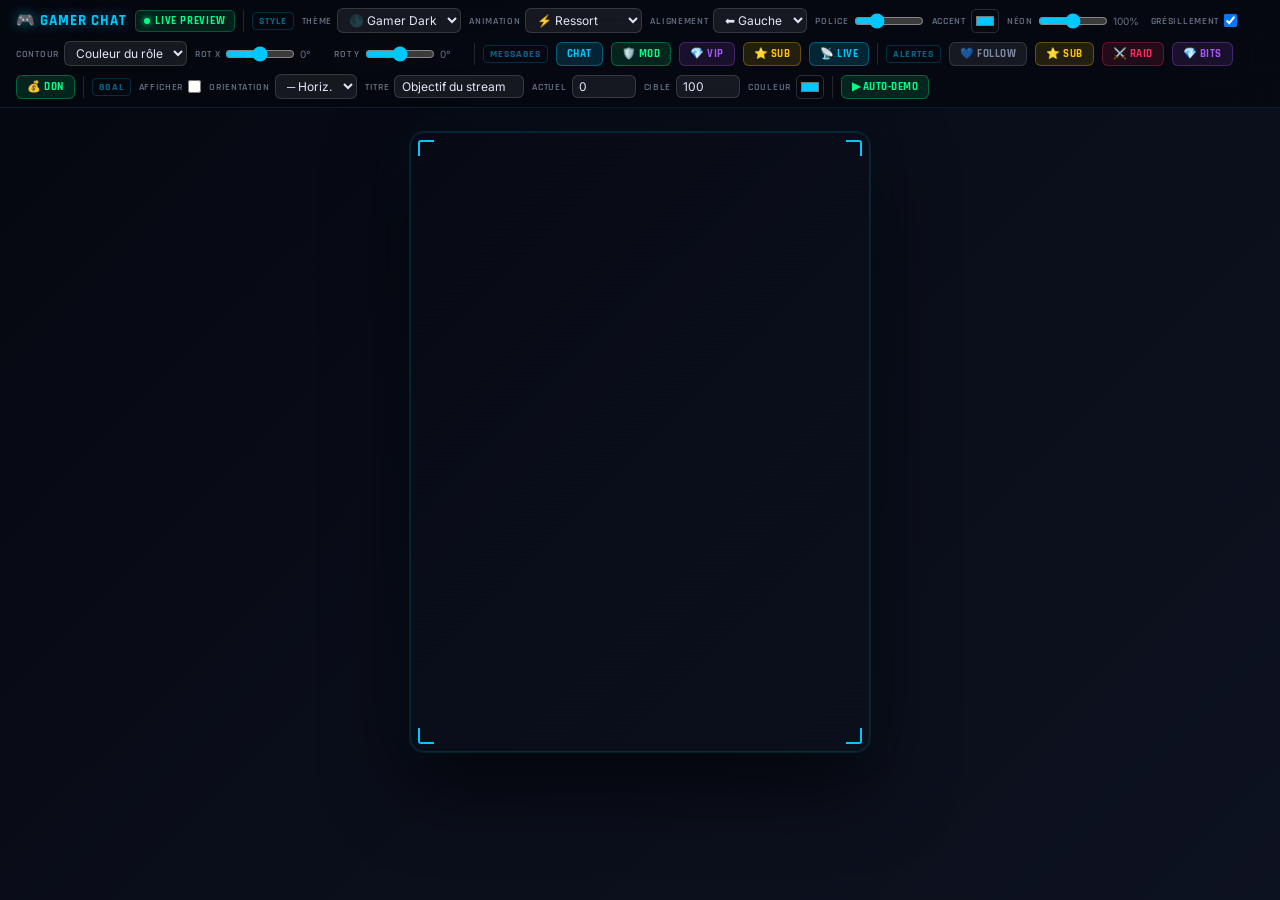
==== commit de270d0b: "Thème néon minimaliste + correction de la troncature du chat avec la barre d'objectif - widget.css :" ====
--- a/preview-standalone.html
+++ b/preview-standalone.html
@@ -273,31 +273,45 @@
   <!-- ══ Widget CSS ══ -->
   <script type="text/plain" id="widget-css">
 @import url('https://fonts.googleapis.com/css2?family=Rajdhani:wght@500;600;700&family=Inter:wght@400;500;600&display=swap');
-*{margin:0;padding:0;box-sizing:border-box;-webkit-font-smoothing:antialiased}
+*{margin:0;padding:0;box-sizing:border-box;-webkit-font-smoothing:antialiased;-moz-osx-font-smoothing:grayscale}
 :root{
   --neon-blue:#00c8ff;--neon-green:#00ff88;--neon-red:#ff2a5e;--neon-yellow:#ffd000;
   --neon-orange:#ff7700;--neon-pink:#ff00aa;--neon-purple:#a855f7;--neon-teal:#00ffd5;--neon-gold:#ffc200;
   --accent-color:#00c8ff;--font-size:14px;
   --mod-color:#00ff88;--vip-color:#a855f7;--sub-color:#ffc200;--broadcaster-color:#00c8ff;
-  --bg-card:rgba(10,14,22,0.50);--bg-card-2:rgba(16,20,32,0.90);
-  --text-primary:#e2e8f8;--text-secondary:rgba(165,185,215,0.65);--border-color:rgba(255,255,255,0.07);
-  --radius-card:12px;--radius-badge:4px;--avatar-size:38px;--badge-h:17px;
-  --msg-gap:10px;--pad-h:13px;--pad-v:8px;
+  --glow-user:1;--glow:var(--glow-user);
+  --bg-card:rgba(4,6,12,0.72);--bg-card-2:rgba(8,10,20,0.92);
+  --text-primary:#f1f5ff;--text-secondary:rgba(175,195,230,0.70);--border-color:rgba(255,255,255,0.08);
+  --radius-card:10px;--radius-badge:4px;--avatar-size:30px;--badge-h:17px;
+  --msg-gap:12px;--pad-h:13px;--pad-v:8px;
   --spring:cubic-bezier(0.34,1.56,0.64,1);--ease-out:cubic-bezier(0.2,0,0,1);--power:cubic-bezier(0.16,1,0.3,1);
 }
 [data-theme="light"]{
-  --bg-card:rgba(238,243,255,0.50);--bg-card-2:rgba(255,255,255,0.90);
-  --text-primary:#0a0e1a;--text-secondary:rgba(30,45,80,0.6);--border-color:rgba(0,0,0,0.07);
+  --glow:calc(var(--glow-user) * 0.55);
+  --bg-card:rgba(244,247,255,0.92);--bg-card-2:rgba(255,255,255,0.95);
+  --text-primary:#0a0e1a;--text-secondary:rgba(30,45,80,0.65);--border-color:rgba(0,0,0,0.08);
 }
 [data-theme="amoled"]{
-  --bg-card:rgba(0,0,0,0.50);--bg-card-2:rgba(6,6,6,0.95);
-  --text-primary:#ffffff;--text-secondary:rgba(255,255,255,0.42);--border-color:rgba(255,255,255,0.05);
+  --bg-card:rgba(0,0,0,0.88);--bg-card-2:rgba(0,0,0,0.95);
+  --text-primary:#ffffff;--text-secondary:rgba(255,255,255,0.55);--border-color:rgba(255,255,255,0.06);
 }
 html,body{width:100%;height:100%;background:transparent;overflow:hidden;font-family:'Inter',system-ui,sans-serif;font-size:var(--font-size);line-height:1.4}
-#chat-wrapper{width:100%;height:100%;perspective:1200px}
-#chat-container{width:100%;height:100%;display:flex;flex-direction:column;justify-content:flex-end;padding:12px 10px;transform-style:preserve-3d;transition:transform 0.6s var(--ease-out)}
-#chat-messages{display:flex;flex-direction:column;gap:var(--msg-gap);overflow:hidden}
-.message{display:flex;align-items:flex-end;gap:8px;max-width:100%;opacity:0}
+
+/* position:fixed + inset:0 : le widget couvre exactement la source OBS */
+#chat-wrapper{position:fixed;inset:0;perspective:1200px;perspective-origin:50% 50%}
+#chat-container{width:100%;height:100%;display:flex;flex-direction:column;justify-content:flex-end;padding:6px 4px;transform-style:preserve-3d;transition:transform 0.6s var(--ease-out)}
+/* padding interne : laisse la place au halo néon (sinon coupé par overflow) */
+/* justify-content:flex-end + min-height:0 : quand ça déborde, ce sont les anciens
+   messages (en haut) qui sont coupés, jamais le dernier (en bas, près de la barre d'objectif) */
+#chat-messages{display:flex;flex-direction:column;justify-content:flex-end;gap:var(--msg-gap);overflow:hidden;min-height:0;flex:0 1 auto;padding:26px 20px 18px}
+
+/* ─── Message ─── */
+.message{
+  --nc:var(--accent-color);--nc-core:#e6faff;
+  --nc-60:rgba(0,200,255,0.6);--nc-35:rgba(0,200,255,0.35);--nc-15:rgba(0,200,255,0.15);
+  --uc:var(--accent-color);--uc-core:#e6faff;
+  display:flex;align-items:flex-end;gap:10px;max-width:100%;opacity:0
+}
 [data-animation="spring"] .message{transform:translateY(20px) scale(0.95);transition:transform 0.5s var(--spring),opacity 0.3s ease}
 [data-animation="slide"] .message{transform:translateX(-30px);transition:transform 0.35s var(--power),opacity 0.25s ease}
 [data-animation="fade"] .message{transition:opacity 0.35s ease}
@@ -309,104 +323,130 @@
 .message.align-center .message-content{align-items:center}
 .message.align-right .message-header{flex-direction:row-reverse}
 .message.align-right .message-bubble{border-bottom-left-radius:var(--radius-card);border-bottom-right-radius:3px}
-.avatar{width:var(--avatar-size);height:var(--avatar-size);border-radius:8px;display:flex;align-items:center;justify-content:center;font-size:calc(var(--font-size)*0.75);font-weight:700;font-family:'Rajdhani','Inter',sans-serif;color:#fff;flex-shrink:0;letter-spacing:0.5px;position:relative;overflow:hidden}
-.avatar-pic{position:absolute;inset:0;width:100%;height:100%;object-fit:cover;border-radius:7px}
-.avatar::after{content:'';position:absolute;inset:-2px;border-radius:10px;border:1.5px solid transparent;transition:border-color 0.3s,box-shadow 0.3s;z-index:2;pointer-events:none}
-.avatar.ring-broadcaster::after{border-color:var(--broadcaster-color);box-shadow:0 0 8px var(--broadcaster-color)}
-.avatar.ring-moderator::after{border-color:var(--mod-color);box-shadow:0 0 8px var(--mod-color)}
-.avatar.ring-vip::after{border-color:var(--vip-color);box-shadow:0 0 8px var(--vip-color)}
-.avatar.ring-subscriber::after{border-color:var(--sub-color);box-shadow:0 0 8px var(--sub-color)}
+
+/* ─── Avatar : cadre tube néon ─── */
+.avatar{width:var(--avatar-size);height:var(--avatar-size);border-radius:50%;display:flex;align-items:center;justify-content:center;font-size:calc(var(--font-size)*0.7);font-weight:700;font-family:'Rajdhani','Inter',sans-serif;color:var(--nc-core);text-shadow:0 0 6px var(--nc);flex-shrink:0;letter-spacing:0.5px;position:relative}
+.avatar-pic{position:absolute;inset:0;width:100%;height:100%;object-fit:cover;border-radius:50%}
+.avatar::after{content:'';position:absolute;inset:-2px;border-radius:50%;border:1.5px solid var(--nc-core);z-index:2;pointer-events:none;
+  box-shadow:0 0 calc(4px*var(--glow)) var(--nc),0 0 calc(12px*var(--glow)) var(--nc-60)}
+
+/* ─── Bulle : tube néon (cœur clair + halo coloré intérieur/extérieur) ─── */
 .message-content{display:flex;flex-direction:column;gap:0;min-width:0;max-width:calc(100% - var(--avatar-size) - 16px)}
-.message-header{display:flex;align-items:center;gap:5px;padding:7px var(--pad-h) 5px;border-bottom:1px solid rgba(255,255,255,0.06)}
-.message.align-right .message-header{flex-direction:row-reverse}
-.username{font-family:'Rajdhani','Inter',sans-serif;font-size:calc(var(--font-size)*0.88);font-weight:700;letter-spacing:0.6px;text-transform:uppercase;white-space:nowrap}
-.badge{display:inline-flex;align-items:center;height:var(--badge-h);min-width:var(--badge-h);padding:0 5px;border-radius:var(--radius-badge);font-size:calc(var(--font-size)*0.6);font-weight:700;font-family:'Rajdhani',sans-serif;border:1px solid transparent;flex-shrink:0;line-height:1;letter-spacing:0.3px}
-.message-bubble{background:var(--bg-card);backdrop-filter:blur(16px) saturate(1.3);-webkit-backdrop-filter:blur(16px) saturate(1.3);border-radius:var(--radius-card);border-bottom-left-radius:3px;padding:0;border:1px solid var(--border-color);box-shadow:0 4px 20px rgba(0,0,0,0.35),0 1px 0 rgba(255,255,255,0.03);word-break:break-word;position:relative;overflow:visible;transition:background 0.2s,box-shadow 0.2s}
-.bubble-regular{background:rgba(255,255,255,0.04);border-color:rgba(160,185,235,0.24);box-shadow:0 4px 20px rgba(0,0,0,0.4),0 0 0 1px rgba(255,255,255,0.06) inset}
-.bubble-regular .message-header{border-bottom-color:rgba(160,185,235,0.10)}
-.bubble-broadcaster{background:rgba(0,200,255,0.08);border-color:rgba(0,200,255,0.26);box-shadow:0 4px 20px rgba(0,0,0,0.35),0 0 14px rgba(0,200,255,0.10)}
-.bubble-broadcaster .message-header{border-bottom-color:rgba(0,200,255,0.14)}
-.bubble-moderator{background:rgba(0,255,136,0.07);border-color:rgba(0,255,136,0.24);box-shadow:0 4px 20px rgba(0,0,0,0.35),0 0 14px rgba(0,255,136,0.09)}
-.bubble-moderator .message-header{border-bottom-color:rgba(0,255,136,0.12)}
-.bubble-vip{background:rgba(168,85,247,0.08);border-color:rgba(168,85,247,0.26);box-shadow:0 4px 20px rgba(0,0,0,0.35),0 0 14px rgba(168,85,247,0.10)}
-.bubble-vip .message-header{border-bottom-color:rgba(168,85,247,0.14)}
-.bubble-subscriber{background:rgba(255,194,0,0.07);border-color:rgba(255,194,0,0.24);box-shadow:0 4px 20px rgba(0,0,0,0.35),0 0 14px rgba(255,194,0,0.09)}
-.bubble-subscriber .message-header{border-bottom-color:rgba(255,194,0,0.12)}
-.bubble-broadcaster::before,.bubble-moderator::before,.bubble-vip::before,.bubble-subscriber::before{content:'';position:absolute;left:0;top:5px;bottom:5px;width:3px;border-radius:0 2px 2px 0}
-.bubble-broadcaster::before{background:var(--broadcaster-color);box-shadow:0 0 8px var(--broadcaster-color)}
-.bubble-moderator::before{background:var(--mod-color);box-shadow:0 0 8px var(--mod-color)}
-.bubble-vip::before{background:var(--vip-color);box-shadow:0 0 8px var(--vip-color)}
-.bubble-subscriber::before{background:var(--sub-color);box-shadow:0 0 8px var(--sub-color)}
-.message.align-right .bubble-broadcaster::before,.message.align-right .bubble-moderator::before,.message.align-right .bubble-vip::before,.message.align-right .bubble-subscriber::before{left:auto;right:0;border-radius:2px 0 0 2px}
-.message-text{display:block;color:var(--text-primary);font-size:var(--font-size);line-height:1.5;font-family:'Inter',system-ui,sans-serif;padding:6px var(--pad-h) 9px}
+.message-bubble{
+  position:relative;word-break:break-word;padding:0;
+  background:var(--bg-card);
+  border:1.5px solid var(--nc-core);
+  border-radius:var(--radius-card);border-bottom-left-radius:3px;
+  box-shadow:
+    0 0 calc(4px*var(--glow)) var(--nc),
+    0 0 calc(16px*var(--glow)) var(--nc-60),
+    inset 0 0 calc(10px*var(--glow)) var(--nc-35);
+}
+.message-header{display:flex;align-items:center;gap:5px;padding:7px var(--pad-h) 0}
+.username{
+  font-family:'Rajdhani','Inter',sans-serif;font-size:calc(var(--font-size)*0.9);font-weight:700;letter-spacing:0.8px;text-transform:uppercase;white-space:nowrap;
+  color:var(--uc-core);
+  text-shadow:0 0 calc(3px*var(--glow)) var(--uc),0 0 calc(10px*var(--glow)) var(--uc),0 0 calc(20px*var(--glow)) var(--uc)
+}
+.badge{display:inline-flex;align-items:center;height:var(--badge-h);padding:0 1px;font-size:calc(var(--font-size)*0.72);flex-shrink:0;line-height:1;background:none !important;border:none !important;
+  filter:drop-shadow(0 0 calc(3px*var(--glow)) currentColor)}
+.message-text{display:block;color:var(--text-primary);font-size:var(--font-size);line-height:1.5;font-family:'Inter',system-ui,sans-serif;padding:3px var(--pad-h) 8px}
 .emote-img{height:calc(var(--font-size)*1.7);width:auto;vertical-align:middle;margin:-3px 2px}
-.mention{background:rgba(0,200,255,0.15);color:var(--accent-color);border-radius:4px;padding:0 4px;font-weight:600;text-shadow:0 0 8px var(--accent-color)}
-.message-bits .message-bubble{background:linear-gradient(135deg,rgba(100,0,200,0.12),rgba(168,85,247,0.12));border-color:rgba(168,85,247,0.38);animation:bitsPulse 2s ease-in-out infinite}
-@keyframes bitsPulse{0%,100%{box-shadow:0 4px 20px rgba(0,0,0,0.35)}50%{box-shadow:0 4px 24px rgba(168,85,247,0.45),0 0 20px rgba(168,85,247,0.2)}}
-.message-firsttime .message-bubble{border-color:var(--accent-color);box-shadow:0 0 18px rgba(0,200,255,0.28),0 4px 20px rgba(0,0,0,0.35)}
-.message-highlighted .message-bubble{background:rgba(0,200,255,0.1);border-color:rgba(0,200,255,0.32)}
-.goal-bar{position:fixed;z-index:100;padding:10px 16px;background:var(--bg-card);backdrop-filter:blur(20px) saturate(1.3);-webkit-backdrop-filter:blur(20px) saturate(1.3);border:1px solid var(--border-color);display:none}
+.mention{color:#fff;font-weight:600;text-shadow:0 0 4px var(--accent-color),0 0 10px var(--accent-color)}
+
+/* ─── Allumage du tube (grésillement à l'arrivée) ─── */
+[data-flicker="on"] .message.visible .message-bubble,
+[data-flicker="on"] .message.visible .avatar::after{animation:neonIgnite 0.9s linear both}
+[data-flicker="on"] .message.visible .username{animation:neonIgnite 1.1s linear 0.1s both}
+@keyframes neonIgnite{
+  0%{opacity:0.1}6%{opacity:1}10%{opacity:0.25}16%{opacity:0.9}20%{opacity:0.15}
+  30%{opacity:1}34%{opacity:0.6}40%,100%{opacity:1}
+}
+
+/* ─── Messages spéciaux ─── */
+.message-bits .message-bubble{animation:bitsPulse 1.6s ease-in-out infinite}
+[data-flicker="on"] .message-bits.visible .message-bubble{animation:neonIgnite 0.9s linear both,bitsPulse 1.6s ease-in-out 0.9s infinite}
+@keyframes bitsPulse{0%,100%{filter:brightness(1)}50%{filter:brightness(1.35) saturate(1.3)}}
+.message-firsttime{--glow:calc(var(--glow-user) * 1.5)}
+.message-highlighted .message-bubble{background:linear-gradient(var(--nc-15),var(--nc-15)),var(--bg-card)}
+
+/* ─── Goal bar ─── */
+.goal-bar{position:fixed;z-index:100;padding:10px 16px;background:var(--bg-card);border:1.5px solid var(--accent-color);display:none;
+  box-shadow:0 0 calc(4px*var(--glow)) var(--accent-color),0 0 calc(14px*var(--glow)) var(--accent-color)}
 .goal-bar.goal-visible{display:block}
 .goal-bar.goal-horizontal{left:0;right:0;bottom:0;border-radius:10px 10px 0 0;border-bottom:none}
 .goal-bar.goal-vertical{top:0;right:0;bottom:0;width:52px;padding:16px 10px;border-radius:10px 0 0 10px;border-right:none;display:none;flex-direction:column;align-items:center}
 .goal-bar.goal-vertical.goal-visible{display:flex}
 .goal-inner{display:flex;flex-direction:column;gap:6px;width:100%;height:100%}
+/* horizontal : titre · valeurs · % sur une ligne, filament en dessous */
+.goal-bar.goal-horizontal .goal-inner{display:grid;grid-template-columns:1fr auto;align-items:center;column-gap:10px;row-gap:7px}
+.goal-bar.goal-horizontal .goal-header{grid-column:1;grid-row:1;min-width:0}
+.goal-bar.goal-horizontal .goal-percent{grid-column:2;grid-row:1}
+.goal-bar.goal-horizontal .goal-track{grid-column:1 / -1;grid-row:2}
+.goal-title{min-width:0;overflow:hidden;text-overflow:ellipsis;white-space:nowrap}
 .goal-bar.goal-vertical .goal-inner{flex-direction:column-reverse;align-items:center}
 .goal-header{display:flex;align-items:center;justify-content:space-between;gap:8px}
 .goal-bar.goal-vertical .goal-header{flex-direction:column;align-items:center;gap:4px}
-.goal-title{font-family:'Rajdhani','Inter',sans-serif;font-size:calc(var(--font-size)*0.8);font-weight:700;text-transform:uppercase;letter-spacing:1.2px;color:var(--text-secondary)}
+.goal-title{font-family:'Rajdhani','Inter',sans-serif;font-size:calc(var(--font-size)*0.85);font-weight:700;text-transform:uppercase;letter-spacing:1.4px;color:#fff;text-shadow:0 0 4px var(--accent-color),0 0 12px var(--accent-color)}
 .goal-values{font-family:'Rajdhani','Inter',sans-serif;font-size:calc(var(--font-size)*0.85);font-weight:600;color:var(--text-primary);white-space:nowrap}
 .goal-sep{color:var(--text-secondary)}
-.goal-track{width:100%;height:8px;background:rgba(255,255,255,0.07);border-radius:4px;overflow:visible;position:relative}
-.goal-bar.goal-vertical .goal-track{width:14px;height:100%;flex:1;border-radius:7px;overflow:hidden}
-.goal-fill{height:100%;width:0%;background:linear-gradient(90deg,var(--accent-color),color-mix(in srgb,var(--accent-color) 65%,#fff));border-radius:4px;transition:width 1s var(--power);position:relative;overflow:hidden;box-shadow:0 0 10px var(--accent-color)}
-.goal-bar.goal-vertical .goal-fill{width:100%;height:0%;position:absolute;bottom:0;background:linear-gradient(0deg,var(--accent-color),color-mix(in srgb,var(--accent-color) 65%,#fff));transition:height 1s var(--power);box-shadow:0 0 10px var(--accent-color);border-radius:7px}
-.goal-fill::after{content:'';position:absolute;inset:0;background:linear-gradient(90deg,transparent 20%,rgba(255,255,255,0.35) 50%,transparent 80%);animation:goalScan 2s ease-in-out infinite}
-@keyframes goalScan{0%{transform:translateX(-120%);opacity:0}40%{opacity:1}100%{transform:translateX(120%);opacity:0}}
-.goal-percent{font-family:'Rajdhani','Inter',sans-serif;font-size:calc(var(--font-size)*0.78);font-weight:700;color:var(--accent-color);text-shadow:0 0 8px var(--accent-color);text-align:right;white-space:nowrap}
-.goal-bar.goal-vertical .goal-percent{writing-mode:vertical-rl;text-orientation:mixed;transform:rotate(180deg);font-size:calc(var(--font-size)*0.72);text-align:center}
-#alert-overlay{position:fixed;inset:0;pointer-events:none;display:flex;flex-direction:column;align-items:center;justify-content:flex-start;padding-top:16px;z-index:9999}
-#alert-container{display:flex;flex-direction:column;gap:10px;align-items:center;width:88%;max-width:480px}
-.alert-card{width:100%;background:var(--bg-card);backdrop-filter:blur(32px) saturate(1.5);-webkit-backdrop-filter:blur(32px) saturate(1.5);border-radius:12px;padding:16px 20px;border:1px solid rgba(255,255,255,0.1);box-shadow:0 20px 60px rgba(0,0,0,0.6),0 0 0 0.5px rgba(255,255,255,0.04);display:flex;align-items:center;gap:14px;opacity:0;transform:translateY(-24px) scale(0.94);transition:opacity 0.4s var(--spring),transform 0.4s var(--spring);position:relative;overflow:hidden}
+.goal-track{width:100%;height:4px;background:rgba(255,255,255,0.08);border-radius:2px;overflow:visible;position:relative}
+.goal-bar.goal-vertical .goal-track{width:4px;height:100%;flex:1;border-radius:7px;overflow:hidden}
+.goal-fill{height:100%;width:0%;background:linear-gradient(90deg,var(--accent-color),#fff);border-radius:2px;transition:width 1s var(--power);position:relative;
+  box-shadow:0 0 calc(6px*var(--glow)) var(--accent-color),0 0 calc(16px*var(--glow)) var(--accent-color)}
+.goal-bar.goal-vertical .goal-fill{width:100%;height:0%;position:absolute;bottom:0;background:linear-gradient(0deg,var(--accent-color),#fff);transition:height 1s var(--power);border-radius:7px}
+.goal-percent{font-family:'Rajdhani','Inter',sans-serif;font-size:calc(var(--font-size)*0.8);font-weight:700;color:#fff;text-shadow:0 0 4px var(--accent-color),0 0 12px var(--accent-color);text-align:right;white-space:nowrap}
+.goal-bar.goal-vertical .goal-percent{writing-mode:horizontal-tb;font-size:calc(var(--font-size)*0.72);text-align:center}
+/* vertical : titre écrit à la verticale, valeurs empilées → plus rien ne déborde des 52px */
+.goal-bar.goal-vertical .goal-title{writing-mode:vertical-rl;transform:rotate(180deg);max-height:45vh;font-size:calc(var(--font-size)*0.75)}
+.goal-bar.goal-vertical .goal-values{display:flex;flex-direction:column;align-items:center;line-height:1.15;font-size:calc(var(--font-size)*0.72)}
+.goal-bar.goal-vertical .goal-sep{display:block;width:14px;height:1px;font-size:0;background:var(--accent-color);box-shadow:0 0 4px var(--accent-color);margin:2px 0}
+
+/* ─── Alertes : enseigne néon ─── */
+#alert-overlay{position:fixed;inset:0;pointer-events:none;display:flex;flex-direction:column;align-items:center;justify-content:flex-start;padding-top:24px;z-index:9999}
+#alert-container{display:flex;flex-direction:column;gap:14px;align-items:center;width:86%;max-width:480px}
+.alert-card{--ac:var(--accent-color);--ac2:var(--neon-teal);
+  width:100%;background:var(--bg-card-2);border-radius:12px;padding:14px 18px;border:1.5px solid var(--ac);
+  box-shadow:0 0 calc(4px*var(--glow)) var(--ac),0 0 calc(18px*var(--glow)) var(--ac),0 0 calc(40px*var(--glow)) var(--ac2),inset 0 0 calc(10px*var(--glow)) var(--ac);
+  display:flex;align-items:center;gap:14px;opacity:0;transform:translateY(-24px) scale(0.94);transition:opacity 0.4s var(--spring),transform 0.4s var(--spring);position:relative;overflow:hidden}
 .alert-card.visible{opacity:1;transform:translateY(0) scale(1)}
+[data-flicker="on"] .alert-card.visible{animation:neonIgnite 1s linear both}
 .alert-card.hiding{opacity:0;transform:translateY(-12px) scale(0.95);transition:opacity 0.3s ease,transform 0.3s ease}
-.alert-card::before{content:'';position:absolute;top:0;left:0;right:0;height:2px;border-radius:12px 12px 0 0}
-.alert-follow::before{background:linear-gradient(90deg,var(--accent-color),var(--neon-teal));box-shadow:0 0 12px var(--accent-color)}
-.alert-sub::before{background:linear-gradient(90deg,var(--sub-color),var(--neon-yellow));box-shadow:0 0 12px var(--sub-color)}
-.alert-giftsub::before{background:linear-gradient(90deg,var(--vip-color),var(--neon-pink));box-shadow:0 0 12px var(--vip-color)}
-.alert-bits::before{background:linear-gradient(90deg,var(--neon-purple),var(--neon-blue));box-shadow:0 0 12px var(--neon-purple)}
-.alert-donation::before{background:linear-gradient(90deg,var(--neon-green),var(--neon-teal));box-shadow:0 0 12px var(--neon-green)}
-.alert-raid::before{background:linear-gradient(90deg,var(--neon-red),var(--neon-orange));box-shadow:0 0 12px var(--neon-red)}
-.alert-host::before{background:linear-gradient(90deg,var(--neon-orange),var(--neon-yellow));box-shadow:0 0 12px var(--neon-orange)}
-.alert-card::after{content:'';position:absolute;inset:0;background:linear-gradient(105deg,transparent 35%,rgba(255,255,255,0.04) 50%,transparent 65%);animation:alertScan 2.5s ease-in-out infinite;pointer-events:none}
-@keyframes alertScan{0%{transform:translateX(-110%)}100%{transform:translateX(110%)}}
-.alert-icon{font-size:2.2em;flex-shrink:0;animation:iconPop 0.5s var(--spring) 0.1s both;z-index:1;filter:drop-shadow(0 0 6px rgba(255,255,255,0.25))}
+.alert-follow{--ac:var(--accent-color);--ac2:var(--neon-teal)}
+.alert-sub{--ac:var(--sub-color);--ac2:var(--neon-orange)}
+.alert-giftsub{--ac:var(--vip-color);--ac2:var(--neon-pink)}
+.alert-bits{--ac:var(--neon-purple);--ac2:var(--neon-blue)}
+.alert-donation{--ac:var(--neon-green);--ac2:var(--neon-teal)}
+.alert-raid{--ac:var(--neon-red);--ac2:var(--neon-orange)}
+.alert-host{--ac:var(--neon-orange);--ac2:var(--neon-yellow)}
+.alert-icon{font-size:1.8em;flex-shrink:0;animation:iconPop 0.5s var(--spring) 0.1s both;z-index:1;filter:drop-shadow(0 0 6px var(--ac))}
 @keyframes iconPop{from{transform:scale(0) rotate(-18deg)}to{transform:scale(1) rotate(0deg)}}
 .alert-content{flex:1;min-width:0;z-index:1}
-.alert-title{font-family:'Rajdhani','Inter',sans-serif;font-size:calc(var(--font-size)*0.75);font-weight:700;color:var(--text-secondary);text-transform:uppercase;letter-spacing:1.2px;margin-bottom:3px}
+.alert-title{font-family:'Rajdhani','Inter',sans-serif;font-size:calc(var(--font-size)*0.95);font-weight:700;color:#fff;text-transform:uppercase;letter-spacing:1.6px;margin-bottom:3px;
+  text-shadow:0 0 2px #fff,0 0 6px var(--ac),0 0 14px var(--ac),0 0 28px var(--ac)}
 .alert-message{font-size:calc(var(--font-size)*1.05);font-weight:600;color:var(--text-primary);line-height:1.3;white-space:nowrap;overflow:hidden;text-overflow:ellipsis}
-[data-theme="light"] .message-bubble{border-color:rgba(0,0,0,0.08);box-shadow:0 2px 14px rgba(0,0,0,0.08)}
-[data-theme="light"] .message-header{border-bottom-color:rgba(0,0,0,0.06)}
-[data-theme="light"] .bubble-regular{background:rgba(0,0,0,0.025);border-color:rgba(0,0,0,0.10)}
-[data-theme="light"] .bubble-regular .message-header{border-bottom-color:rgba(0,0,0,0.05)}
-[data-theme="light"] .alert-card{border-color:rgba(0,0,0,0.09);box-shadow:0 20px 60px rgba(0,0,0,0.15)}
-[data-theme="light"] .goal-track{background:rgba(0,0,0,0.08)}
+
+/* ─── Thème clair : le néon se lit mal sur fond clair → halo réduit ─── */
+[data-theme="light"] .message-bubble{border-color:var(--nc)}
+[data-theme="light"] .username{color:var(--uc)}
+[data-theme="light"] .alert-title,[data-theme="light"] .goal-title,[data-theme="light"] .goal-percent{color:var(--text-primary)}
+[data-theme="light"] .goal-track{background:rgba(0,0,0,0.06)}
   </script>
 
   <!-- ══ Widget JS ══ -->
   <script type="text/plain" id="widget-js">
 'use strict';
-let cfg={fontSize:14,chatWidth:100,alignment:'left',perspectiveX:0,perspectiveY:0,theme:'dark',accentColor:'#00c8ff',backgroundOpacity:88,showBadges:true,showAvatars:true,maxMessages:12,messageAnimation:'spring',showAlerts:true,alertDuration:5,modColor:'#00ff88',vipColor:'#a855f7',subColor:'#ffc200',showGoal:false,goalType:'followers',goalTitle:'Objectif du stream',goalCurrent:0,goalTarget:100,goalOrientation:'horizontal',goalColor:'#00c8ff',goalAutoTrack:true};
+let cfg={fontSize:14,chatWidth:100,alignment:'left',perspectiveX:0,perspectiveY:0,theme:'dark',accentColor:'#00c8ff',backgroundOpacity:88,showBadges:true,showAvatars:true,maxMessages:12,messageAnimation:'spring',showAlerts:true,alertDuration:5,modColor:'#00ff88',vipColor:'#a855f7',subColor:'#ffc200',showGoal:false,goalType:'followers',goalTitle:'Objectif du stream',goalCurrent:0,goalTarget:100,goalOrientation:'horizontal',goalColor:'#00c8ff',goalAutoTrack:true,neonGlow:100,neonFlicker:true,neonColorSource:'role'};
 const alertQueue=[];let alertBusy=false,goalAutoCount=0;
 window.addEventListener('onWidgetLoad',(obj)=>{const fields=obj.detail.fieldData;cfg={...cfg,...fields};applyConfig();applyGoal()});
 window.addEventListener('onEventReceived',(obj)=>{const listener=obj.detail.listener,event=obj.detail.event;if(listener==='message'){addMessage(event.data);return}if(cfg.showAlerts)enqueueAlert(listener,event);if(cfg.showGoal&&cfg.goalAutoTrack)trackGoalEvent(listener,event)});
-function applyConfig(){const root=document.documentElement,container=document.getElementById('chat-container'),messages=document.getElementById('chat-messages');root.style.setProperty('--font-size',cfg.fontSize+'px');root.style.setProperty('--bg-opacity',(cfg.backgroundOpacity/100).toFixed(2));root.style.setProperty('--accent-color',cfg.accentColor);root.style.setProperty('--mod-color',cfg.modColor);root.style.setProperty('--vip-color',cfg.vipColor);root.style.setProperty('--sub-color',cfg.subColor);container.style.width=cfg.chatWidth+'%';const alignMap={left:'flex-start',right:'flex-end',center:'center'};messages.style.alignItems=alignMap[cfg.alignment]||'flex-start';root.setAttribute('data-theme',cfg.theme);root.setAttribute('data-animation',cfg.messageAnimation);const px=parseFloat(cfg.perspectiveX)||0,py=parseFloat(cfg.perspectiveY)||0;container.style.transform=(px||py)?`rotateX(${px}deg) rotateY(${py}deg)`:'';}
+function applyConfig(){const root=document.documentElement,container=document.getElementById('chat-container'),messages=document.getElementById('chat-messages');root.style.setProperty('--font-size',cfg.fontSize+'px');root.style.setProperty('--bg-opacity',(cfg.backgroundOpacity/100).toFixed(2));root.style.setProperty('--accent-color',cfg.accentColor);root.style.setProperty('--mod-color',cfg.modColor);root.style.setProperty('--vip-color',cfg.vipColor);root.style.setProperty('--sub-color',cfg.subColor);const ng=parseFloat(cfg.neonGlow);root.style.setProperty('--glow-user',String(isNaN(ng)?1:ng/100));root.setAttribute('data-flicker',(cfg.neonFlicker===false||cfg.neonFlicker==='false')?'off':'on');container.style.width=cfg.chatWidth+'%';const alignMap={left:'flex-start',right:'flex-end',center:'center'};messages.style.alignItems=alignMap[cfg.alignment]||'flex-start';root.setAttribute('data-theme',cfg.theme);root.setAttribute('data-animation',cfg.messageAnimation);const px=parseFloat(cfg.perspectiveX)||0,py=parseFloat(cfg.perspectiveY)||0;container.style.transform=(px||py)?`rotateX(${px}deg) rotateY(${py}deg)`:'';}
 function applyGoal(){const bar=document.getElementById('goal-bar'),wrapper=document.getElementById('chat-wrapper');if(!bar)return;if(!cfg.showGoal){bar.classList.remove('goal-visible');if(wrapper){wrapper.style.paddingBottom='';wrapper.style.paddingRight='';}return}bar.className=`goal-bar goal-${cfg.goalOrientation}`;bar.classList.add('goal-visible');document.documentElement.style.setProperty('--accent-color',cfg.goalColor||cfg.accentColor);const titleEl=document.getElementById('goal-title');if(titleEl)titleEl.textContent=cfg.goalTitle||'Objectif';goalAutoCount=parseFloat(cfg.goalCurrent)||0;updateGoalProgress(goalAutoCount,cfg.goalTarget);if(wrapper){requestAnimationFrame(()=>{if(cfg.goalOrientation==='horizontal'){wrapper.style.paddingBottom=bar.offsetHeight+'px';wrapper.style.paddingRight='';}else{wrapper.style.paddingRight=bar.offsetWidth+'px';wrapper.style.paddingBottom='';}});}}
 function updateGoalProgress(current,target){const cur=Math.max(0,parseFloat(current)||0),tgt=Math.max(1,parseFloat(target)||100),pct=Math.min(100,(cur/tgt)*100);const curEl=document.getElementById('goal-current'),tgtEl=document.getElementById('goal-target'),pctEl=document.getElementById('goal-percent'),fillEl=document.getElementById('goal-fill'),barEl=document.getElementById('goal-bar');if(curEl)curEl.textContent=Math.floor(cur).toLocaleString();if(tgtEl)tgtEl.textContent=Math.floor(tgt).toLocaleString();if(pctEl)pctEl.textContent=Math.round(pct)+'%';if(fillEl&&barEl){if(barEl.classList.contains('goal-vertical')){fillEl.style.height=pct+'%';fillEl.style.width='100%'}else{fillEl.style.width=pct+'%';fillEl.style.height='100%'}}}
 function trackGoalEvent(listener,event){const type=cfg.goalType;if(type==='followers'&&listener==='follower-latest'){goalAutoCount++;updateGoalProgress(goalAutoCount,cfg.goalTarget)}else if(type==='subs'&&listener==='subscriber-latest'){goalAutoCount+=(event.bulkGifted?(event.amount||1):1);updateGoalProgress(goalAutoCount,cfg.goalTarget)}else if(type==='bits'&&listener==='cheer-latest'){goalAutoCount+=parseFloat(event.amount)||0;updateGoalProgress(goalAutoCount,cfg.goalTarget)}else if(type==='donations'&&listener==='tip-latest'){goalAutoCount+=parseFloat(event.amount)||0;updateGoalProgress(goalAutoCount,cfg.goalTarget)}}
-function addMessage(data){if(!data)return;const messagesEl=document.getElementById('chat-messages'),role=detectRole(data.badges),color=data.color||roleColor(role);let extraClass='';if(data.tags&&data.tags['msg-id']==='highlighted-message')extraClass='message-highlighted';if(data.tags&&data.tags['first-msg']==='1')extraClass='message-firsttime';if(data.tags&&data.tags['bits'])extraClass='message-bits';const el=document.createElement('div');el.className=['message',`message-${role}`,`align-${cfg.alignment}`,extraClass].filter(Boolean).join(' ');el.innerHTML=buildMessageHTML(data,role,color);messagesEl.appendChild(el);requestAnimationFrame(()=>requestAnimationFrame(()=>el.classList.add('visible')));pruneMessages(messagesEl)}
-function buildMessageHTML(data,role,color){const avatarHTML=cfg.showAvatars?buildAvatar(data,role,color):'',badgesHTML=cfg.showBadges?buildBadges(data.badges,role):'',msgHTML=buildText(data.text||'',data.emotes||'',data.userId||''),username=escapeHTML(data.displayName||data.userName||'Anonyme'),glow=`text-shadow:0 0 10px ${color}70`;return`${avatarHTML}<div class="message-content"><div class="message-bubble bubble-${role}"><div class="message-header">${badgesHTML}<span class="username" style="color:${color};${glow}">${username}</span></div><span class="message-text">${msgHTML}</span></div></div>`}
-function buildAvatar(data,role,color){const ring=role!=='regular'?` ring-${role}`:'',bg=hexToRgba(color,0.30),brd=hexToRgba(color,0.60),styleStr=role!=='regular'?`background:${bg}`:`background:${bg};border:1.5px solid ${brd}`;if(data.avatar){const src=String(data.avatar).replace(/"/g,'');return`<div class="avatar${ring}" style="${styleStr}"><img class="avatar-pic" src="${src}" alt="" loading="lazy" onerror="this.style.display='none'"></div>`}const initials=(data.displayName||data.userName||'??').substring(0,2).toUpperCase();return`<div class="avatar${ring}" style="${styleStr}">${initials}</div>`}
+function addMessage(data){if(!data)return;const messagesEl=document.getElementById('chat-messages'),role=detectRole(data.badges),color=data.color||roleColor(role);let extraClass='';if(data.tags&&data.tags['msg-id']==='highlighted-message')extraClass='message-highlighted';if(data.tags&&data.tags['first-msg']==='1')extraClass='message-firsttime';if(data.tags&&data.tags['bits'])extraClass='message-bits';const el=document.createElement('div');el.className=['message',`message-${role}`,`align-${cfg.alignment}`,extraClass].filter(Boolean).join(' ');el.innerHTML=buildMessageHTML(data,role,color);setNeonVars(el,cfg.neonColorSource==='user'?color:roleColor(role),color,roleColor(role));messagesEl.appendChild(el);requestAnimationFrame(()=>requestAnimationFrame(()=>el.classList.add('visible')));pruneMessages(messagesEl)}
+function buildMessageHTML(data,role,color){const avatarHTML=cfg.showAvatars?buildAvatar(data,role,color):'',badgesHTML=cfg.showBadges?buildBadges(data.badges,role):'',msgHTML=buildText(data.text||'',data.emotes||'',data.userId||''),username=escapeHTML(data.displayName||data.userName||'Anonyme');return`${avatarHTML}<div class="message-content"><div class="message-bubble bubble-${role}"><div class="message-header">${badgesHTML}<span class="username">${username}</span></div><span class="message-text">${msgHTML}</span></div></div>`}
+function buildAvatar(data,role,color){const ring=role!=='regular'?` ring-${role}`:'',bg=hexToRgba(color,0.30),brd=hexToRgba(color,0.60),styleStr=`background:${bg}`;if(data.avatar){const src=String(data.avatar).replace(/"/g,'');return`<div class="avatar${ring}" style="${styleStr}"><img class="avatar-pic" src="${src}" alt="" loading="lazy" onerror="this.style.display='none'"></div>`}const initials=(data.displayName||data.userName||'??').substring(0,2).toUpperCase();return`<div class="avatar${ring}" style="${styleStr}">${initials}</div>`}
 function hexToRgba(hex,alpha){if(!hex||!hex.startsWith('#'))return`rgba(120,120,180,${alpha})`;const h=hex.replace('#',''),r=parseInt(h.substring(0,2),16)||0,g=parseInt(h.substring(2,4),16)||0,b=parseInt(h.substring(4,6),16)||0;return`rgba(${r},${g},${b},${alpha})`}
 function buildBadges(badges,role){const badgeData=parseBadges(badges);if(!badgeData.length)return'';const icons={broadcaster:'📡',moderator:'🛡️',vip:'💎',subscriber:'⭐',partner:'✓',turbo:'⚡',premium:'👑',staff:'⚙️',admin:'🔑'};return badgeData.map(b=>{const icon=icons[b.type]||'•',c=roleBadgeColor(b.type);return`<span class="badge badge-${b.type}" style="background:${c}22;border-color:${c}44;color:${c}">${icon}</span>`}).join('')}
 function parseBadges(raw){if(!raw)return[];if(Array.isArray(raw))return raw;return String(raw).split(',').map(s=>{const[type]=s.split('/');return{type}}).filter(b=>b.type)}
@@ -422,6 +462,9 @@
 function drainAlertQueue(){if(!alertQueue.length){alertBusy=false;return}alertBusy=true;const{listener,event}=alertQueue.shift();displayAlert(listener,event)}
 function displayAlert(listener,event){const config=buildAlertConfig(listener,event);if(!config){drainAlertQueue();return}const container=document.getElementById('alert-container'),card=document.createElement('div');card.className=`alert-card alert-${config.type}`;card.innerHTML=`<div class="alert-icon">${config.icon}</div><div class="alert-content"><div class="alert-title">${escapeHTML(config.title)}</div><div class="alert-message">${escapeHTML(config.message)}</div></div>`;container.appendChild(card);requestAnimationFrame(()=>requestAnimationFrame(()=>card.classList.add('visible')));const duration=(parseFloat(cfg.alertDuration)||5)*1000;setTimeout(()=>{card.classList.add('hiding');setTimeout(()=>{card.remove();drainAlertQueue()},450)},duration)}
 function buildAlertConfig(listener,event){const name=event.name||event.displayName||event.sender||"Quelqu'un",amount=event.amount||event.count||'',months=event.months||'',msg=event.message?` — "${event.message}"`:''  ,gifter=event.sender||event.gifterDisplayName||'';switch(listener){case'follower-latest':return{type:'follow',icon:'💙',title:'Nouveau Suiveur !',message:`${name} suit maintenant la chaîne !`};case'subscriber-latest':if(event.bulkGifted)return{type:'giftsub',icon:'🎁',title:`${amount} Abonnements Offerts !`,message:`${name} offre ${amount} abonnements à la communauté !`};if(event.gifted)return{type:'giftsub',icon:'🎁',title:'Cadeau Abonnement !',message:`${gifter} offre un abonnement à ${name} !`};return{type:'sub',icon:'⭐',title:months>1?`${months} mois d'abonnement !`:'Nouvel Abonné !',message:months>1?`${name} est abonné depuis ${months} mois !${msg}`:`${name} vient de s'abonner !${msg}`};case'cheer-latest':return{type:'bits',icon:'💎',title:`${amount} Bits !`,message:`${name} envoie ${amount} bits !${msg}`};case'tip-latest':return{type:'donation',icon:'💰',title:`Don de ${amount}€ !`,message:`${name} a fait un don de ${amount}€ !${msg}`};case'raid-latest':return{type:'raid',icon:'⚔️',title:'RAID INCOMING !',message:`${name} arrive avec ${amount} raiders !`};case'host-latest':return{type:'host',icon:'📡',title:'Host !',message:`${name} host la chaîne avec ${amount} viewers !`};default:return null}}
+function normHex(h,fb){return(typeof h==='string'&&/^#[0-9a-f]{6}$/i.test(h))?h:fb}
+function mixWhite(hex,t){const x=hex.slice(1);return`rgb(${[0,2,4].map(i=>{const v=parseInt(x.substr(i,2),16);return Math.round(v+(255-v)*t)}).join(',')})`}
+function setNeonVars(el,nc,uc,fb){nc=normHex(nc,normHex(fb,'#00c8ff'));uc=normHex(uc,nc);const s=el.style;s.setProperty('--nc',nc);s.setProperty('--nc-core',mixWhite(nc,.55));s.setProperty('--nc-60',hexToRgba(nc,.6));s.setProperty('--nc-35',hexToRgba(nc,.35));s.setProperty('--nc-15',hexToRgba(nc,.15));s.setProperty('--uc',uc);s.setProperty('--uc-core',mixWhite(uc,.45))}
 function escapeHTML(str){if(typeof str!=='string')return String(str||'');return str.replace(/&/g,'&amp;').replace(/</g,'&lt;').replace(/>/g,'&gt;').replace(/"/g,'&quot;').replace(/'/g,'&#39;')}
   </script>
 </head>
@@ -473,6 +516,25 @@
     <div class="ctrl-group">
       <label>Accent</label>
       <input type="color" id="ctrl-accent" value="#00c8ff" oninput="updateWidget()">
+    </div>
+
+    <div class="ctrl-group">
+      <label>Néon</label>
+      <input type="range" id="ctrl-glow" min="0" max="200" step="10" value="100" oninput="updateWidget(); document.getElementById('lbl-glow').textContent=this.value+'%'">
+      <span id="lbl-glow" style="color:rgba(165,185,215,0.6);font-size:10px;min-width:30px">100%</span>
+    </div>
+
+    <div class="ctrl-group">
+      <label>Grésillement</label>
+      <input type="checkbox" id="ctrl-flicker" checked onchange="updateWidget()">
+    </div>
+
+    <div class="ctrl-group">
+      <label>Contour</label>
+      <select id="ctrl-neonsrc" onchange="updateWidget()">
+        <option value="role" selected>Couleur du rôle</option>
+        <option value="user">Couleur Twitch</option>
+      </select>
     </div>
 
     <div class="ctrl-group">
@@ -589,6 +651,9 @@
         goalOrientation:   document.getElementById('ctrl-goal-orient').value,
         goalColor:         document.getElementById('ctrl-goal-color').value,
         goalAutoTrack:     true,
+        neonGlow:          parseInt(document.getElementById('ctrl-glow').value),
+        neonFlicker:       document.getElementById('ctrl-flicker').checked,
+        neonColorSource:   document.getElementById('ctrl-neonsrc').value,
         ...overrideFields
       };
 
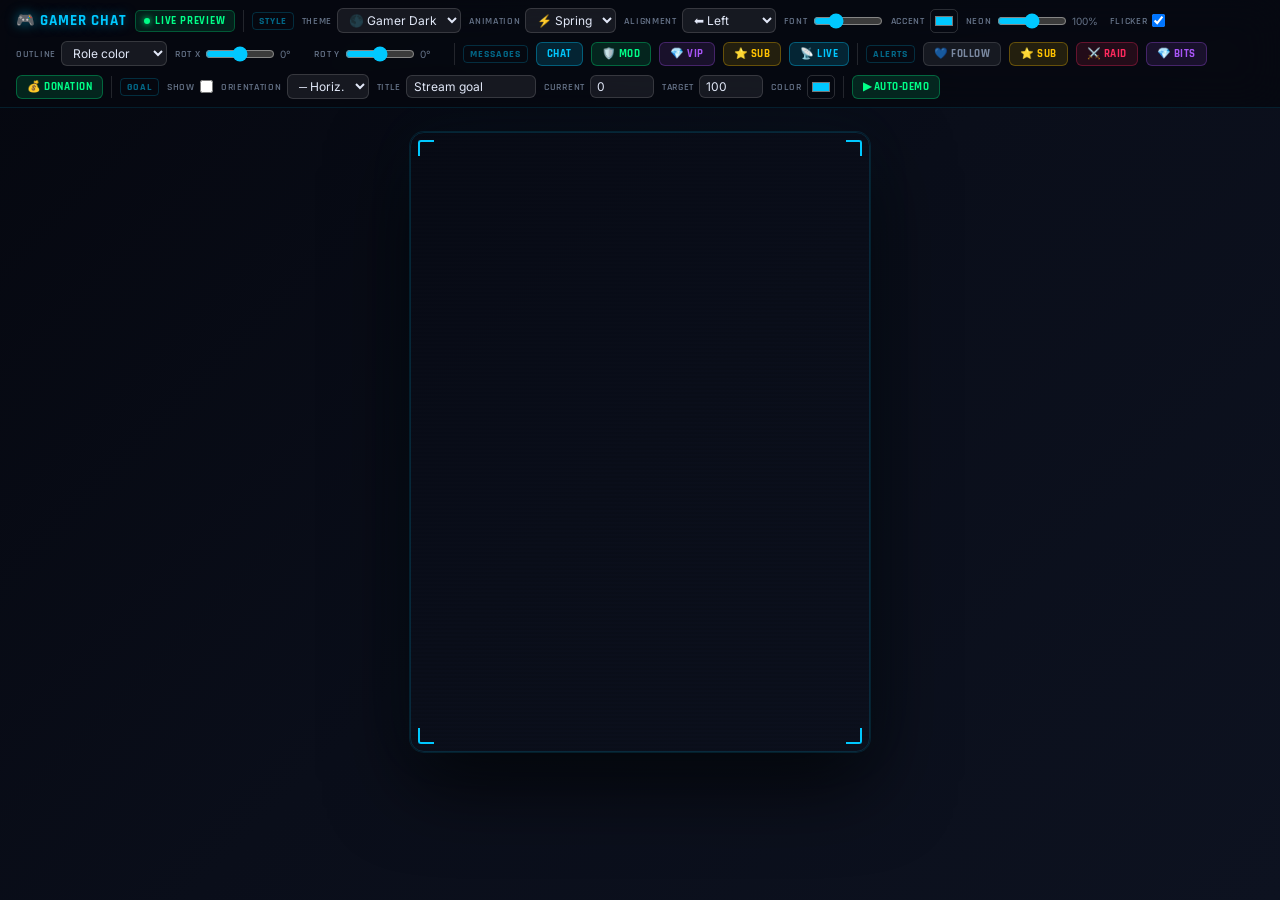
==== commit 7b898e51: "Translate all remaining French text to English - Preview pages: control labels, sample chat messages" ====
--- a/preview-standalone.html
+++ b/preview-standalone.html
@@ -1,18 +1,18 @@
 <!DOCTYPE html>
 <!--
   ╔══════════════════════════════════════════════════════════════╗
-  ║  Gamer Chat Overlay — Fichier autonome (standalone)          ║
-  ║  Double-cliquez pour ouvrir dans Chrome/Firefox              ║
-  ║  Aucun serveur nécessaire.                                   ║
+  ║  Gamer Chat Overlay — Standalone preview file                ║
+  ║  Double-click to open it in Chrome/Firefox                   ║
+  ║  No server needed.                                           ║
   ╚══════════════════════════════════════════════════════════════╝
 -->
-<html lang="fr">
+<html lang="en">
 <head>
   <meta charset="UTF-8">
   <meta name="viewport" content="width=device-width, initial-scale=1.0">
   <title>🎮 Gamer Chat Overlay — Preview</title>
 
-  <!-- ══ CSS de la barre de contrôle (preview shell) ══ -->
+  <!-- ══ Control bar CSS (preview shell) ══ -->
   <style>
     @import url('https://fonts.googleapis.com/css2?family=Rajdhani:wght@600;700&family=Inter:wght@400;500;600&display=swap');
 
@@ -242,12 +242,12 @@
     }
   </style>
 
-  <!-- ══ Widget HTML (stocké en texte pour injection dans l'iframe) ══ -->
+  <!-- ══ Widget HTML (stored as text, injected into the iframe) ══ -->
   <script type="text/plain" id="widget-html">
 <div id="goal-bar" class="goal-bar goal-horizontal">
   <div class="goal-inner">
     <div class="goal-header">
-      <span class="goal-title" id="goal-title">Objectif</span>
+      <span class="goal-title" id="goal-title">Goal</span>
       <span class="goal-values">
         <span id="goal-current">0</span>
         <span class="goal-sep"> / </span>
@@ -297,12 +297,12 @@
 }
 html,body{width:100%;height:100%;background:transparent;overflow:hidden;font-family:'Inter',system-ui,sans-serif;font-size:var(--font-size);line-height:1.4}
 
-/* position:fixed + inset:0 : le widget couvre exactement la source OBS */
+/* position:fixed + inset:0: the widget always fills the OBS browser source exactly */
 #chat-wrapper{position:fixed;inset:0;perspective:1200px;perspective-origin:50% 50%}
 #chat-container{width:100%;height:100%;display:flex;flex-direction:column;justify-content:flex-end;padding:6px 4px;transform-style:preserve-3d;transition:transform 0.6s var(--ease-out)}
-/* padding interne : laisse la place au halo néon (sinon coupé par overflow) */
-/* justify-content:flex-end + min-height:0 : quand ça déborde, ce sont les anciens
-   messages (en haut) qui sont coupés, jamais le dernier (en bas, près de la barre d'objectif) */
+/* Inner padding leaves room for the neon glow (otherwise clipped by overflow).
+   justify-content:flex-end + min-height:0: on overflow the OLDEST messages (top) are clipped,
+   never the newest one (bottom, next to the goal bar) */
 #chat-messages{display:flex;flex-direction:column;justify-content:flex-end;gap:var(--msg-gap);overflow:hidden;min-height:0;flex:0 1 auto;padding:26px 20px 18px}
 
 /* ─── Message ─── */
@@ -324,13 +324,13 @@
 .message.align-right .message-header{flex-direction:row-reverse}
 .message.align-right .message-bubble{border-bottom-left-radius:var(--radius-card);border-bottom-right-radius:3px}
 
-/* ─── Avatar : cadre tube néon ─── */
+/* ─── Avatar: thin neon ring ─── */
 .avatar{width:var(--avatar-size);height:var(--avatar-size);border-radius:50%;display:flex;align-items:center;justify-content:center;font-size:calc(var(--font-size)*0.7);font-weight:700;font-family:'Rajdhani','Inter',sans-serif;color:var(--nc-core);text-shadow:0 0 6px var(--nc);flex-shrink:0;letter-spacing:0.5px;position:relative}
 .avatar-pic{position:absolute;inset:0;width:100%;height:100%;object-fit:cover;border-radius:50%}
 .avatar::after{content:'';position:absolute;inset:-2px;border-radius:50%;border:1.5px solid var(--nc-core);z-index:2;pointer-events:none;
   box-shadow:0 0 calc(4px*var(--glow)) var(--nc),0 0 calc(12px*var(--glow)) var(--nc-60)}
 
-/* ─── Bulle : tube néon (cœur clair + halo coloré intérieur/extérieur) ─── */
+/* ─── Bubble: neon tube (bright core + colored inner/outer glow) ─── */
 .message-content{display:flex;flex-direction:column;gap:0;min-width:0;max-width:calc(100% - var(--avatar-size) - 16px)}
 .message-bubble{
   position:relative;word-break:break-word;padding:0;
@@ -354,7 +354,7 @@
 .emote-img{height:calc(var(--font-size)*1.7);width:auto;vertical-align:middle;margin:-3px 2px}
 .mention{color:#fff;font-weight:600;text-shadow:0 0 4px var(--accent-color),0 0 10px var(--accent-color)}
 
-/* ─── Allumage du tube (grésillement à l'arrivée) ─── */
+/* ─── Tube ignition (flicker on arrival) ─── */
 [data-flicker="on"] .message.visible .message-bubble,
 [data-flicker="on"] .message.visible .avatar::after{animation:neonIgnite 0.9s linear both}
 [data-flicker="on"] .message.visible .username{animation:neonIgnite 1.1s linear 0.1s both}
@@ -363,7 +363,7 @@
   30%{opacity:1}34%{opacity:0.6}40%,100%{opacity:1}
 }
 
-/* ─── Messages spéciaux ─── */
+/* ─── Special messages ─── */
 .message-bits .message-bubble{animation:bitsPulse 1.6s ease-in-out infinite}
 [data-flicker="on"] .message-bits.visible .message-bubble{animation:neonIgnite 0.9s linear both,bitsPulse 1.6s ease-in-out 0.9s infinite}
 @keyframes bitsPulse{0%,100%{filter:brightness(1)}50%{filter:brightness(1.35) saturate(1.3)}}
@@ -378,7 +378,7 @@
 .goal-bar.goal-vertical{top:0;right:0;bottom:0;width:52px;padding:16px 10px;border-radius:10px 0 0 10px;border-right:none;display:none;flex-direction:column;align-items:center}
 .goal-bar.goal-vertical.goal-visible{display:flex}
 .goal-inner{display:flex;flex-direction:column;gap:6px;width:100%;height:100%}
-/* horizontal : titre · valeurs · % sur une ligne, filament en dessous */
+/* horizontal: title · values · % on one line, progress line below */
 .goal-bar.goal-horizontal .goal-inner{display:grid;grid-template-columns:1fr auto;align-items:center;column-gap:10px;row-gap:7px}
 .goal-bar.goal-horizontal .goal-header{grid-column:1;grid-row:1;min-width:0}
 .goal-bar.goal-horizontal .goal-percent{grid-column:2;grid-row:1}
@@ -397,12 +397,12 @@
 .goal-bar.goal-vertical .goal-fill{width:100%;height:0%;position:absolute;bottom:0;background:linear-gradient(0deg,var(--accent-color),#fff);transition:height 1s var(--power);border-radius:7px}
 .goal-percent{font-family:'Rajdhani','Inter',sans-serif;font-size:calc(var(--font-size)*0.8);font-weight:700;color:#fff;text-shadow:0 0 4px var(--accent-color),0 0 12px var(--accent-color);text-align:right;white-space:nowrap}
 .goal-bar.goal-vertical .goal-percent{writing-mode:horizontal-tb;font-size:calc(var(--font-size)*0.72);text-align:center}
-/* vertical : titre écrit à la verticale, valeurs empilées → plus rien ne déborde des 52px */
+/* vertical: rotated title, stacked values → nothing overflows the 52px bar */
 .goal-bar.goal-vertical .goal-title{writing-mode:vertical-rl;transform:rotate(180deg);max-height:45vh;font-size:calc(var(--font-size)*0.75)}
 .goal-bar.goal-vertical .goal-values{display:flex;flex-direction:column;align-items:center;line-height:1.15;font-size:calc(var(--font-size)*0.72)}
 .goal-bar.goal-vertical .goal-sep{display:block;width:14px;height:1px;font-size:0;background:var(--accent-color);box-shadow:0 0 4px var(--accent-color);margin:2px 0}
 
-/* ─── Alertes : enseigne néon ─── */
+/* ─── Alerts: neon sign ─── */
 #alert-overlay{position:fixed;inset:0;pointer-events:none;display:flex;flex-direction:column;align-items:center;justify-content:flex-start;padding-top:24px;z-index:9999}
 #alert-container{display:flex;flex-direction:column;gap:14px;align-items:center;width:86%;max-width:480px}
 .alert-card{--ac:var(--accent-color);--ac2:var(--neon-teal);
@@ -426,7 +426,7 @@
   text-shadow:0 0 2px #fff,0 0 6px var(--ac),0 0 14px var(--ac),0 0 28px var(--ac)}
 .alert-message{font-size:calc(var(--font-size)*1.05);font-weight:600;color:var(--text-primary);line-height:1.3;white-space:nowrap;overflow:hidden;text-overflow:ellipsis}
 
-/* ─── Thème clair : le néon se lit mal sur fond clair → halo réduit ─── */
+/* ─── Light theme: neon washes out on light backgrounds → reduced glow ─── */
 [data-theme="light"] .message-bubble{border-color:var(--nc)}
 [data-theme="light"] .username{color:var(--uc)}
 [data-theme="light"] .alert-title,[data-theme="light"] .goal-title,[data-theme="light"] .goal-percent{color:var(--text-primary)}
@@ -436,16 +436,16 @@
   <!-- ══ Widget JS ══ -->
   <script type="text/plain" id="widget-js">
 'use strict';
-let cfg={fontSize:14,chatWidth:100,alignment:'left',perspectiveX:0,perspectiveY:0,theme:'dark',accentColor:'#00c8ff',backgroundOpacity:88,showBadges:true,showAvatars:true,maxMessages:12,messageAnimation:'spring',showAlerts:true,alertDuration:5,modColor:'#00ff88',vipColor:'#a855f7',subColor:'#ffc200',showGoal:false,goalType:'followers',goalTitle:'Objectif du stream',goalCurrent:0,goalTarget:100,goalOrientation:'horizontal',goalColor:'#00c8ff',goalAutoTrack:true,neonGlow:100,neonFlicker:true,neonColorSource:'role'};
+let cfg={fontSize:14,chatWidth:100,alignment:'left',perspectiveX:0,perspectiveY:0,theme:'dark',accentColor:'#00c8ff',backgroundOpacity:88,showBadges:true,showAvatars:true,maxMessages:12,messageAnimation:'spring',showAlerts:true,alertDuration:5,modColor:'#00ff88',vipColor:'#a855f7',subColor:'#ffc200',showGoal:false,goalType:'followers',goalTitle:'Stream goal',goalCurrent:0,goalTarget:100,goalOrientation:'horizontal',goalColor:'#00c8ff',goalAutoTrack:true,neonGlow:100,neonFlicker:true,neonColorSource:'role'};
 const alertQueue=[];let alertBusy=false,goalAutoCount=0;
 window.addEventListener('onWidgetLoad',(obj)=>{const fields=obj.detail.fieldData;cfg={...cfg,...fields};applyConfig();applyGoal()});
 window.addEventListener('onEventReceived',(obj)=>{const listener=obj.detail.listener,event=obj.detail.event;if(listener==='message'){addMessage(event.data);return}if(cfg.showAlerts)enqueueAlert(listener,event);if(cfg.showGoal&&cfg.goalAutoTrack)trackGoalEvent(listener,event)});
 function applyConfig(){const root=document.documentElement,container=document.getElementById('chat-container'),messages=document.getElementById('chat-messages');root.style.setProperty('--font-size',cfg.fontSize+'px');root.style.setProperty('--bg-opacity',(cfg.backgroundOpacity/100).toFixed(2));root.style.setProperty('--accent-color',cfg.accentColor);root.style.setProperty('--mod-color',cfg.modColor);root.style.setProperty('--vip-color',cfg.vipColor);root.style.setProperty('--sub-color',cfg.subColor);const ng=parseFloat(cfg.neonGlow);root.style.setProperty('--glow-user',String(isNaN(ng)?1:ng/100));root.setAttribute('data-flicker',(cfg.neonFlicker===false||cfg.neonFlicker==='false')?'off':'on');container.style.width=cfg.chatWidth+'%';const alignMap={left:'flex-start',right:'flex-end',center:'center'};messages.style.alignItems=alignMap[cfg.alignment]||'flex-start';root.setAttribute('data-theme',cfg.theme);root.setAttribute('data-animation',cfg.messageAnimation);const px=parseFloat(cfg.perspectiveX)||0,py=parseFloat(cfg.perspectiveY)||0;container.style.transform=(px||py)?`rotateX(${px}deg) rotateY(${py}deg)`:'';}
-function applyGoal(){const bar=document.getElementById('goal-bar'),wrapper=document.getElementById('chat-wrapper');if(!bar)return;if(!cfg.showGoal){bar.classList.remove('goal-visible');if(wrapper){wrapper.style.paddingBottom='';wrapper.style.paddingRight='';}return}bar.className=`goal-bar goal-${cfg.goalOrientation}`;bar.classList.add('goal-visible');document.documentElement.style.setProperty('--accent-color',cfg.goalColor||cfg.accentColor);const titleEl=document.getElementById('goal-title');if(titleEl)titleEl.textContent=cfg.goalTitle||'Objectif';goalAutoCount=parseFloat(cfg.goalCurrent)||0;updateGoalProgress(goalAutoCount,cfg.goalTarget);if(wrapper){requestAnimationFrame(()=>{if(cfg.goalOrientation==='horizontal'){wrapper.style.paddingBottom=bar.offsetHeight+'px';wrapper.style.paddingRight='';}else{wrapper.style.paddingRight=bar.offsetWidth+'px';wrapper.style.paddingBottom='';}});}}
+function applyGoal(){const bar=document.getElementById('goal-bar'),wrapper=document.getElementById('chat-wrapper');if(!bar)return;if(!cfg.showGoal){bar.classList.remove('goal-visible');if(wrapper){wrapper.style.paddingBottom='';wrapper.style.paddingRight='';}return}bar.className=`goal-bar goal-${cfg.goalOrientation}`;bar.classList.add('goal-visible');document.documentElement.style.setProperty('--accent-color',cfg.goalColor||cfg.accentColor);const titleEl=document.getElementById('goal-title');if(titleEl)titleEl.textContent=cfg.goalTitle||'Goal';goalAutoCount=parseFloat(cfg.goalCurrent)||0;updateGoalProgress(goalAutoCount,cfg.goalTarget);if(wrapper){requestAnimationFrame(()=>{if(cfg.goalOrientation==='horizontal'){wrapper.style.paddingBottom=bar.offsetHeight+'px';wrapper.style.paddingRight='';}else{wrapper.style.paddingRight=bar.offsetWidth+'px';wrapper.style.paddingBottom='';}});}}
 function updateGoalProgress(current,target){const cur=Math.max(0,parseFloat(current)||0),tgt=Math.max(1,parseFloat(target)||100),pct=Math.min(100,(cur/tgt)*100);const curEl=document.getElementById('goal-current'),tgtEl=document.getElementById('goal-target'),pctEl=document.getElementById('goal-percent'),fillEl=document.getElementById('goal-fill'),barEl=document.getElementById('goal-bar');if(curEl)curEl.textContent=Math.floor(cur).toLocaleString();if(tgtEl)tgtEl.textContent=Math.floor(tgt).toLocaleString();if(pctEl)pctEl.textContent=Math.round(pct)+'%';if(fillEl&&barEl){if(barEl.classList.contains('goal-vertical')){fillEl.style.height=pct+'%';fillEl.style.width='100%'}else{fillEl.style.width=pct+'%';fillEl.style.height='100%'}}}
 function trackGoalEvent(listener,event){const type=cfg.goalType;if(type==='followers'&&listener==='follower-latest'){goalAutoCount++;updateGoalProgress(goalAutoCount,cfg.goalTarget)}else if(type==='subs'&&listener==='subscriber-latest'){goalAutoCount+=(event.bulkGifted?(event.amount||1):1);updateGoalProgress(goalAutoCount,cfg.goalTarget)}else if(type==='bits'&&listener==='cheer-latest'){goalAutoCount+=parseFloat(event.amount)||0;updateGoalProgress(goalAutoCount,cfg.goalTarget)}else if(type==='donations'&&listener==='tip-latest'){goalAutoCount+=parseFloat(event.amount)||0;updateGoalProgress(goalAutoCount,cfg.goalTarget)}}
 function addMessage(data){if(!data)return;const messagesEl=document.getElementById('chat-messages'),role=detectRole(data.badges),color=data.color||roleColor(role);let extraClass='';if(data.tags&&data.tags['msg-id']==='highlighted-message')extraClass='message-highlighted';if(data.tags&&data.tags['first-msg']==='1')extraClass='message-firsttime';if(data.tags&&data.tags['bits'])extraClass='message-bits';const el=document.createElement('div');el.className=['message',`message-${role}`,`align-${cfg.alignment}`,extraClass].filter(Boolean).join(' ');el.innerHTML=buildMessageHTML(data,role,color);setNeonVars(el,cfg.neonColorSource==='user'?color:roleColor(role),color,roleColor(role));messagesEl.appendChild(el);requestAnimationFrame(()=>requestAnimationFrame(()=>el.classList.add('visible')));pruneMessages(messagesEl)}
-function buildMessageHTML(data,role,color){const avatarHTML=cfg.showAvatars?buildAvatar(data,role,color):'',badgesHTML=cfg.showBadges?buildBadges(data.badges,role):'',msgHTML=buildText(data.text||'',data.emotes||'',data.userId||''),username=escapeHTML(data.displayName||data.userName||'Anonyme');return`${avatarHTML}<div class="message-content"><div class="message-bubble bubble-${role}"><div class="message-header">${badgesHTML}<span class="username">${username}</span></div><span class="message-text">${msgHTML}</span></div></div>`}
+function buildMessageHTML(data,role,color){const avatarHTML=cfg.showAvatars?buildAvatar(data,role,color):'',badgesHTML=cfg.showBadges?buildBadges(data.badges,role):'',msgHTML=buildText(data.text||'',data.emotes||'',data.userId||''),username=escapeHTML(data.displayName||data.userName||'Anonymous');return`${avatarHTML}<div class="message-content"><div class="message-bubble bubble-${role}"><div class="message-header">${badgesHTML}<span class="username">${username}</span></div><span class="message-text">${msgHTML}</span></div></div>`}
 function buildAvatar(data,role,color){const ring=role!=='regular'?` ring-${role}`:'',bg=hexToRgba(color,0.30),brd=hexToRgba(color,0.60),styleStr=`background:${bg}`;if(data.avatar){const src=String(data.avatar).replace(/"/g,'');return`<div class="avatar${ring}" style="${styleStr}"><img class="avatar-pic" src="${src}" alt="" loading="lazy" onerror="this.style.display='none'"></div>`}const initials=(data.displayName||data.userName||'??').substring(0,2).toUpperCase();return`<div class="avatar${ring}" style="${styleStr}">${initials}</div>`}
 function hexToRgba(hex,alpha){if(!hex||!hex.startsWith('#'))return`rgba(120,120,180,${alpha})`;const h=hex.replace('#',''),r=parseInt(h.substring(0,2),16)||0,g=parseInt(h.substring(2,4),16)||0,b=parseInt(h.substring(4,6),16)||0;return`rgba(${r},${g},${b},${alpha})`}
 function buildBadges(badges,role){const badgeData=parseBadges(badges);if(!badgeData.length)return'';const icons={broadcaster:'📡',moderator:'🛡️',vip:'💎',subscriber:'⭐',partner:'✓',turbo:'⚡',premium:'👑',staff:'⚙️',admin:'🔑'};return badgeData.map(b=>{const icon=icons[b.type]||'•',c=roleBadgeColor(b.type);return`<span class="badge badge-${b.type}" style="background:${c}22;border-color:${c}44;color:${c}">${icon}</span>`}).join('')}
@@ -461,7 +461,7 @@
 function enqueueAlert(listener,event){alertQueue.push({listener,event});if(!alertBusy)drainAlertQueue()}
 function drainAlertQueue(){if(!alertQueue.length){alertBusy=false;return}alertBusy=true;const{listener,event}=alertQueue.shift();displayAlert(listener,event)}
 function displayAlert(listener,event){const config=buildAlertConfig(listener,event);if(!config){drainAlertQueue();return}const container=document.getElementById('alert-container'),card=document.createElement('div');card.className=`alert-card alert-${config.type}`;card.innerHTML=`<div class="alert-icon">${config.icon}</div><div class="alert-content"><div class="alert-title">${escapeHTML(config.title)}</div><div class="alert-message">${escapeHTML(config.message)}</div></div>`;container.appendChild(card);requestAnimationFrame(()=>requestAnimationFrame(()=>card.classList.add('visible')));const duration=(parseFloat(cfg.alertDuration)||5)*1000;setTimeout(()=>{card.classList.add('hiding');setTimeout(()=>{card.remove();drainAlertQueue()},450)},duration)}
-function buildAlertConfig(listener,event){const name=event.name||event.displayName||event.sender||"Quelqu'un",amount=event.amount||event.count||'',months=event.months||'',msg=event.message?` — "${event.message}"`:''  ,gifter=event.sender||event.gifterDisplayName||'';switch(listener){case'follower-latest':return{type:'follow',icon:'💙',title:'Nouveau Suiveur !',message:`${name} suit maintenant la chaîne !`};case'subscriber-latest':if(event.bulkGifted)return{type:'giftsub',icon:'🎁',title:`${amount} Abonnements Offerts !`,message:`${name} offre ${amount} abonnements à la communauté !`};if(event.gifted)return{type:'giftsub',icon:'🎁',title:'Cadeau Abonnement !',message:`${gifter} offre un abonnement à ${name} !`};return{type:'sub',icon:'⭐',title:months>1?`${months} mois d'abonnement !`:'Nouvel Abonné !',message:months>1?`${name} est abonné depuis ${months} mois !${msg}`:`${name} vient de s'abonner !${msg}`};case'cheer-latest':return{type:'bits',icon:'💎',title:`${amount} Bits !`,message:`${name} envoie ${amount} bits !${msg}`};case'tip-latest':return{type:'donation',icon:'💰',title:`Don de ${amount}€ !`,message:`${name} a fait un don de ${amount}€ !${msg}`};case'raid-latest':return{type:'raid',icon:'⚔️',title:'RAID INCOMING !',message:`${name} arrive avec ${amount} raiders !`};case'host-latest':return{type:'host',icon:'📡',title:'Host !',message:`${name} host la chaîne avec ${amount} viewers !`};default:return null}}
+function buildAlertConfig(listener,event){const name=event.name||event.displayName||event.sender||'Someone',amount=event.amount||event.count||'',months=event.months||'',msg=event.message?` — "${event.message}"`:'',gifter=event.sender||event.gifterDisplayName||'';switch(listener){case'follower-latest':return{type:'follow',icon:'💙',title:'New Follower!',message:`${name} is now following the channel!`};case'subscriber-latest':if(event.bulkGifted)return{type:'giftsub',icon:'🎁',title:`${amount} Gift Subs!`,message:`${name} gifts ${amount} subs to the community!`};if(event.gifted)return{type:'giftsub',icon:'🎁',title:'Gift Sub!',message:`${gifter} gifted a sub to ${name}!`};return{type:'sub',icon:'⭐',title:months>1?`${months} Months Sub!`:'New Subscriber!',message:months>1?`${name} has been subscribed for ${months} months!${msg}`:`${name} just subscribed!${msg}`};case'cheer-latest':return{type:'bits',icon:'💎',title:`${amount} Bits!`,message:`${name} sent ${amount} bits!${msg}`};case'tip-latest':return{type:'donation',icon:'💰',title:`Donation of ${amount}€!`,message:`${name} donated ${amount}€!${msg}`};case'raid-latest':return{type:'raid',icon:'⚔️',title:'RAID INCOMING!',message:`${name} raids with ${amount} raiders!`};case'host-latest':return{type:'host',icon:'📡',title:'Host!',message:`${name} is hosting with ${amount} viewers!`};default:return null}}
 function normHex(h,fb){return(typeof h==='string'&&/^#[0-9a-f]{6}$/i.test(h))?h:fb}
 function mixWhite(hex,t){const x=hex.slice(1);return`rgb(${[0,2,4].map(i=>{const v=parseInt(x.substr(i,2),16);return Math.round(v+(255-v)*t)}).join(',')})`}
 function setNeonVars(el,nc,uc,fb){nc=normHex(nc,normHex(fb,'#00c8ff'));uc=normHex(uc,nc);const s=el.style;s.setProperty('--nc',nc);s.setProperty('--nc-core',mixWhite(nc,.55));s.setProperty('--nc-60',hexToRgba(nc,.6));s.setProperty('--nc-35',hexToRgba(nc,.35));s.setProperty('--nc-15',hexToRgba(nc,.15));s.setProperty('--uc',uc);s.setProperty('--uc-core',mixWhite(uc,.45))}
@@ -470,7 +470,7 @@
 </head>
 <body>
 
-  <!-- ══ Barre de contrôle ══ -->
+  <!-- ══ Control bar ══ -->
   <div class="preview-bar">
     <h1>🎮 Gamer Chat</h1>
 
@@ -481,10 +481,10 @@
     <span class="section-label">Style</span>
 
     <div class="ctrl-group">
-      <label>Thème</label>
+      <label>Theme</label>
       <select id="ctrl-theme" onchange="updateWidget()">
         <option value="dark" selected>🌑 Gamer Dark</option>
-        <option value="light">☀️ Clair</option>
+        <option value="light">☀️ Light</option>
         <option value="amoled">⬛ AMOLED</option>
       </select>
     </div>
@@ -492,24 +492,24 @@
     <div class="ctrl-group">
       <label>Animation</label>
       <select id="ctrl-anim" onchange="updateWidget()">
-        <option value="spring" selected>⚡ Ressort</option>
-        <option value="slide">➡️ Glissement</option>
-        <option value="fade">🌫️ Fondu</option>
-        <option value="none">✖ Aucune</option>
+        <option value="spring" selected>⚡ Spring</option>
+        <option value="slide">➡️ Slide</option>
+        <option value="fade">🌫️ Fade</option>
+        <option value="none">✖ None</option>
       </select>
     </div>
 
     <div class="ctrl-group">
-      <label>Alignement</label>
+      <label>Alignment</label>
       <select id="ctrl-align" onchange="updateWidget()">
-        <option value="left" selected>⬅ Gauche</option>
-        <option value="right">➡ Droite</option>
-        <option value="center">↔ Centre</option>
+        <option value="left" selected>⬅ Left</option>
+        <option value="right">➡ Right</option>
+        <option value="center">↔ Center</option>
       </select>
     </div>
 
     <div class="ctrl-group">
-      <label>Police</label>
+      <label>Font</label>
       <input type="range" id="ctrl-font" min="10" max="24" value="14" oninput="updateWidget()">
     </div>
 
@@ -519,21 +519,21 @@
     </div>
 
     <div class="ctrl-group">
-      <label>Néon</label>
+      <label>Neon</label>
       <input type="range" id="ctrl-glow" min="0" max="200" step="10" value="100" oninput="updateWidget(); document.getElementById('lbl-glow').textContent=this.value+'%'">
       <span id="lbl-glow" style="color:rgba(165,185,215,0.6);font-size:10px;min-width:30px">100%</span>
     </div>
 
     <div class="ctrl-group">
-      <label>Grésillement</label>
+      <label>Flicker</label>
       <input type="checkbox" id="ctrl-flicker" checked onchange="updateWidget()">
     </div>
 
     <div class="ctrl-group">
-      <label>Contour</label>
+      <label>Outline</label>
       <select id="ctrl-neonsrc" onchange="updateWidget()">
-        <option value="role" selected>Couleur du rôle</option>
-        <option value="user">Couleur Twitch</option>
+        <option value="role" selected>Role color</option>
+        <option value="user">Twitch color</option>
       </select>
     </div>
 
@@ -561,20 +561,20 @@
 
     <div class="sep"></div>
 
-    <span class="section-label">Alertes</span>
+    <span class="section-label">Alerts</span>
 
     <button class="btn dark" onclick="sendAlert('follow')">💙 Follow</button>
     <button class="btn orange" onclick="sendAlert('sub')">⭐ Sub</button>
     <button class="btn red" onclick="sendAlert('raid')">⚔️ Raid</button>
     <button class="btn purple" onclick="sendAlert('bits')">💎 Bits</button>
-    <button class="btn green" onclick="sendAlert('donation')">💰 Don</button>
+    <button class="btn green" onclick="sendAlert('donation')">💰 Donation</button>
 
     <div class="sep"></div>
 
     <span class="section-label">Goal</span>
 
     <div class="ctrl-group">
-      <label>Afficher</label>
+      <label>Show</label>
       <input type="checkbox" id="ctrl-goal-show" onchange="updateGoalPreview()">
     </div>
     <div class="ctrl-group">
@@ -585,19 +585,19 @@
       </select>
     </div>
     <div class="ctrl-group">
-      <label>Titre</label>
-      <input type="text" id="ctrl-goal-title" value="Objectif du stream" oninput="updateGoalPreview()">
-    </div>
-    <div class="ctrl-group">
-      <label>Actuel</label>
+      <label>Title</label>
+      <input type="text" id="ctrl-goal-title" value="Stream goal" oninput="updateGoalPreview()">
+    </div>
+    <div class="ctrl-group">
+      <label>Current</label>
       <input type="number" id="ctrl-goal-cur" value="0" min="0" oninput="updateGoalPreview()">
     </div>
     <div class="ctrl-group">
-      <label>Cible</label>
+      <label>Target</label>
       <input type="number" id="ctrl-goal-tgt" value="100" min="1" oninput="updateGoalPreview()">
     </div>
     <div class="ctrl-group">
-      <label>Couleur</label>
+      <label>Color</label>
       <input type="color" id="ctrl-goal-color" value="#00c8ff" oninput="updateGoalPreview()">
     </div>
 
@@ -615,7 +615,7 @@
     <iframe id="widget-frame"></iframe>
   </div>
 
-  <!-- ══ JavaScript du preview ══ -->
+  <!-- ══ Preview JavaScript ══ -->
   <script>
     // ─── Retrieve stored widget code ──────────────────────────
     const widgetHTML = document.getElementById('widget-html').textContent;
@@ -658,7 +658,7 @@
       };
 
       return `<!DOCTYPE html>
-<html lang="fr">
+<html lang="en">
 <head>
 <meta charset="UTF-8">
 <style>${widgetCSS}</style>
@@ -702,15 +702,15 @@
     };
 
     const messages = [
-      'PogChamp quel stream !',
+      'PogChamp what a stream!',
       'Chat moving so fast!',
       'Solid stream as always 🔥',
-      'GG les gars !',
+      'GG everyone!',
       'This overlay is fire',
       'What mic are you using?',
-      'Let\'s go ! 💯',
+      'Let\'s go! 💯',
       'hype hype hype !!!',
-      '@Streamer incroyable le play !',
+      '@Streamer insane play!',
       'Kappa Kappa'
     ];
 
@@ -756,10 +756,10 @@
     // ─── Send alert to iframe ─────────────────────────────────
     const alertDefs = {
       follow:   () => ({ listener:'follower-latest',  event:{ name:'RaidLeader' } }),
-      sub:      () => ({ listener:'subscriber-latest',event:{ name:'Emma', months:3, message:'GG !' } }),
+      sub:      () => ({ listener:'subscriber-latest',event:{ name:'Emma', months:3, message:'GG!' } }),
       raid:     () => ({ listener:'raid-latest',       event:{ name:'RaidLeader', amount:50 } }),
       bits:     () => ({ listener:'cheer-latest',      event:{ name:'Chris', amount:500, message:'PogChamp' } }),
-      donation: () => ({ listener:'tip-latest',        event:{ name:'Lily', amount:'5.00', message:'Super stream !' } }),
+      donation: () => ({ listener:'tip-latest',        event:{ name:'Lily', amount:'5.00', message:'Great stream!' } }),
       giftsub:  () => ({ listener:'subscriber-latest', event:{ name:'Ryan', gifted:true, sender:'AnonymousGifter' } })
     };
 
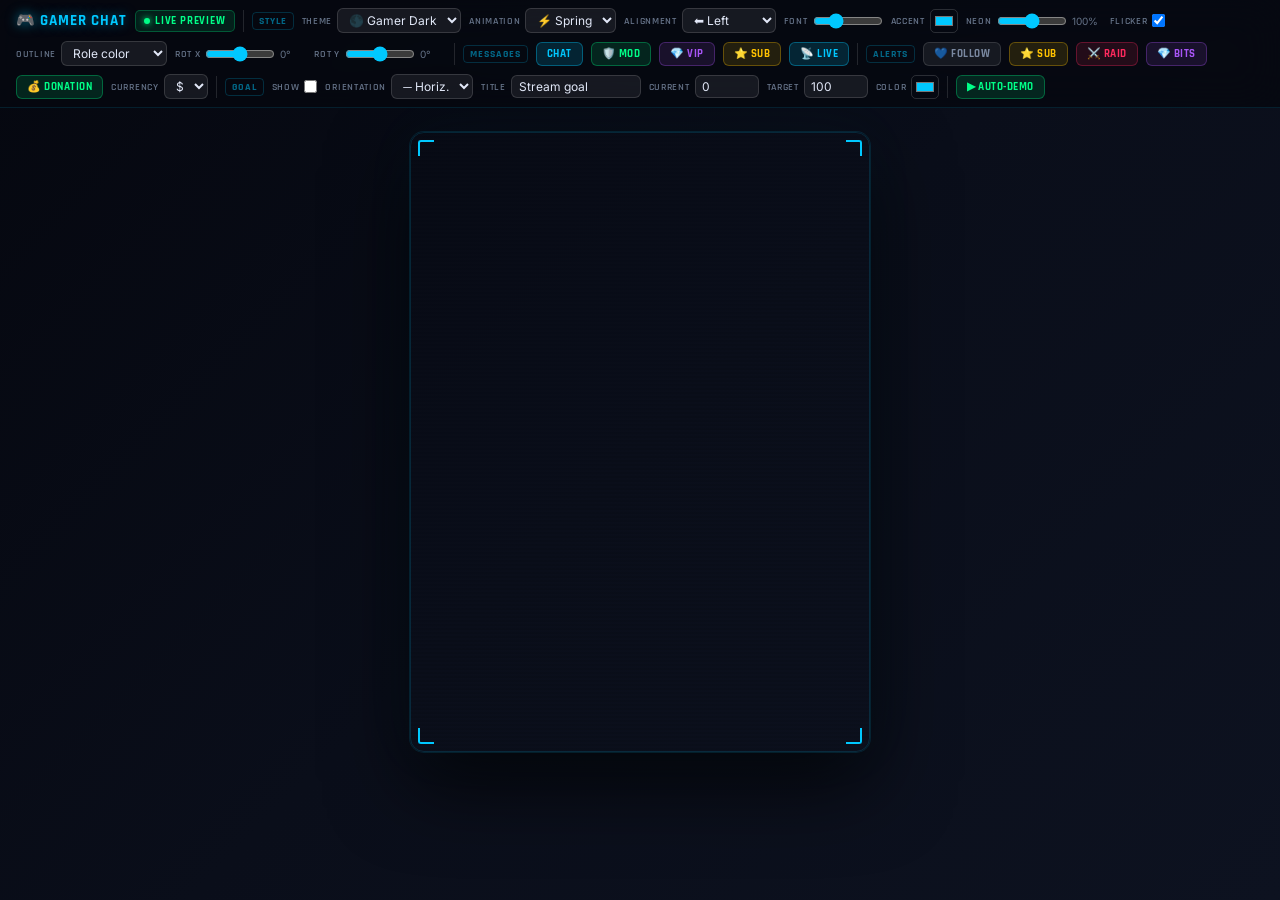
==== commit c222121a: "Donations in dollars by default, with a currency setting ($, €, £ or StreamElements account currency" ====
--- a/preview-standalone.html
+++ b/preview-standalone.html
@@ -331,7 +331,9 @@
   box-shadow:0 0 calc(4px*var(--glow)) var(--nc),0 0 calc(12px*var(--glow)) var(--nc-60)}
 
 /* ─── Bubble: neon tube (bright core + colored inner/outer glow) ─── */
-.message-content{display:flex;flex-direction:column;gap:0;min-width:0;max-width:calc(100% - var(--avatar-size) - 16px)}
+/* No percentage max-width here: it was resolved against the message's own shrink-to-fit width,
+   which made the bubble narrower than the username (worst when avatars are hidden). */
+.message-content{display:flex;flex-direction:column;gap:0;min-width:0;flex:0 1 auto}
 .message-bubble{
   position:relative;word-break:break-word;padding:0;
   background:var(--bg-card);
@@ -342,7 +344,7 @@
     0 0 calc(16px*var(--glow)) var(--nc-60),
     inset 0 0 calc(10px*var(--glow)) var(--nc-35);
 }
-.message-header{display:flex;align-items:center;gap:5px;padding:7px var(--pad-h) 0}
+.message-header{display:flex;align-items:center;gap:5px;padding:7px var(--pad-h) 0;min-width:0}
 .username{
   font-family:'Rajdhani','Inter',sans-serif;font-size:calc(var(--font-size)*0.9);font-weight:700;letter-spacing:0.8px;text-transform:uppercase;white-space:nowrap;
   color:var(--uc-core);
@@ -374,8 +376,9 @@
 .goal-bar{position:fixed;z-index:100;padding:10px 16px;background:var(--bg-card);border:1.5px solid var(--accent-color);display:none;
   box-shadow:0 0 calc(4px*var(--glow)) var(--accent-color),0 0 calc(14px*var(--glow)) var(--accent-color)}
 .goal-bar.goal-visible{display:block}
-.goal-bar.goal-horizontal{left:0;right:0;bottom:0;border-radius:10px 10px 0 0;border-bottom:none}
-.goal-bar.goal-vertical{top:0;right:0;bottom:0;width:52px;padding:16px 10px;border-radius:10px 0 0 10px;border-right:none;display:none;flex-direction:column;align-items:center}
+/* Floating bar with a margin on every side so the neon glow goes all the way around (not cut by the screen edge) */
+.goal-bar.goal-horizontal{left:16px;right:16px;bottom:16px;border-radius:10px}
+.goal-bar.goal-vertical{top:16px;right:16px;bottom:16px;width:52px;padding:16px 10px;border-radius:10px;display:none;flex-direction:column;align-items:center}
 .goal-bar.goal-vertical.goal-visible{display:flex}
 .goal-inner{display:flex;flex-direction:column;gap:6px;width:100%;height:100%}
 /* horizontal: title · values · % on one line, progress line below */
@@ -436,13 +439,13 @@
   <!-- ══ Widget JS ══ -->
   <script type="text/plain" id="widget-js">
 'use strict';
-let cfg={fontSize:14,chatWidth:100,alignment:'left',perspectiveX:0,perspectiveY:0,theme:'dark',accentColor:'#00c8ff',backgroundOpacity:88,showBadges:true,showAvatars:true,maxMessages:12,messageAnimation:'spring',showAlerts:true,alertDuration:5,modColor:'#00ff88',vipColor:'#a855f7',subColor:'#ffc200',showGoal:false,goalType:'followers',goalTitle:'Stream goal',goalCurrent:0,goalTarget:100,goalOrientation:'horizontal',goalColor:'#00c8ff',goalAutoTrack:true,neonGlow:100,neonFlicker:true,neonColorSource:'role'};
-const alertQueue=[];let alertBusy=false,goalAutoCount=0;
-window.addEventListener('onWidgetLoad',(obj)=>{const fields=obj.detail.fieldData;cfg={...cfg,...fields};applyConfig();applyGoal()});
+let cfg={fontSize:14,chatWidth:100,alignment:'left',perspectiveX:0,perspectiveY:0,theme:'dark',accentColor:'#00c8ff',backgroundOpacity:88,showBadges:true,showAvatars:true,maxMessages:12,messageAnimation:'spring',showAlerts:true,alertDuration:5,modColor:'#00ff88',vipColor:'#a855f7',subColor:'#ffc200',showGoal:false,goalType:'followers',goalTitle:'Stream goal',goalCurrent:0,goalTarget:100,goalOrientation:'horizontal',goalColor:'#00c8ff',goalAutoTrack:true,neonGlow:100,neonFlicker:true,neonColorSource:'role',currency:'$'};
+const alertQueue=[];let alertBusy=false,goalAutoCount=0,seCurrencySymbol='';
+window.addEventListener('onWidgetLoad',(obj)=>{const fields=obj.detail.fieldData;cfg={...cfg,...fields};seCurrencySymbol=(obj.detail.currency&&obj.detail.currency.symbol)||'';applyConfig();applyGoal()});
 window.addEventListener('onEventReceived',(obj)=>{const listener=obj.detail.listener,event=obj.detail.event;if(listener==='message'){addMessage(event.data);return}if(cfg.showAlerts)enqueueAlert(listener,event);if(cfg.showGoal&&cfg.goalAutoTrack)trackGoalEvent(listener,event)});
 function applyConfig(){const root=document.documentElement,container=document.getElementById('chat-container'),messages=document.getElementById('chat-messages');root.style.setProperty('--font-size',cfg.fontSize+'px');root.style.setProperty('--bg-opacity',(cfg.backgroundOpacity/100).toFixed(2));root.style.setProperty('--accent-color',cfg.accentColor);root.style.setProperty('--mod-color',cfg.modColor);root.style.setProperty('--vip-color',cfg.vipColor);root.style.setProperty('--sub-color',cfg.subColor);const ng=parseFloat(cfg.neonGlow);root.style.setProperty('--glow-user',String(isNaN(ng)?1:ng/100));root.setAttribute('data-flicker',(cfg.neonFlicker===false||cfg.neonFlicker==='false')?'off':'on');container.style.width=cfg.chatWidth+'%';const alignMap={left:'flex-start',right:'flex-end',center:'center'};messages.style.alignItems=alignMap[cfg.alignment]||'flex-start';root.setAttribute('data-theme',cfg.theme);root.setAttribute('data-animation',cfg.messageAnimation);const px=parseFloat(cfg.perspectiveX)||0,py=parseFloat(cfg.perspectiveY)||0;container.style.transform=(px||py)?`rotateX(${px}deg) rotateY(${py}deg)`:'';}
-function applyGoal(){const bar=document.getElementById('goal-bar'),wrapper=document.getElementById('chat-wrapper');if(!bar)return;if(!cfg.showGoal){bar.classList.remove('goal-visible');if(wrapper){wrapper.style.paddingBottom='';wrapper.style.paddingRight='';}return}bar.className=`goal-bar goal-${cfg.goalOrientation}`;bar.classList.add('goal-visible');document.documentElement.style.setProperty('--accent-color',cfg.goalColor||cfg.accentColor);const titleEl=document.getElementById('goal-title');if(titleEl)titleEl.textContent=cfg.goalTitle||'Goal';goalAutoCount=parseFloat(cfg.goalCurrent)||0;updateGoalProgress(goalAutoCount,cfg.goalTarget);if(wrapper){requestAnimationFrame(()=>{if(cfg.goalOrientation==='horizontal'){wrapper.style.paddingBottom=bar.offsetHeight+'px';wrapper.style.paddingRight='';}else{wrapper.style.paddingRight=bar.offsetWidth+'px';wrapper.style.paddingBottom='';}});}}
-function updateGoalProgress(current,target){const cur=Math.max(0,parseFloat(current)||0),tgt=Math.max(1,parseFloat(target)||100),pct=Math.min(100,(cur/tgt)*100);const curEl=document.getElementById('goal-current'),tgtEl=document.getElementById('goal-target'),pctEl=document.getElementById('goal-percent'),fillEl=document.getElementById('goal-fill'),barEl=document.getElementById('goal-bar');if(curEl)curEl.textContent=Math.floor(cur).toLocaleString();if(tgtEl)tgtEl.textContent=Math.floor(tgt).toLocaleString();if(pctEl)pctEl.textContent=Math.round(pct)+'%';if(fillEl&&barEl){if(barEl.classList.contains('goal-vertical')){fillEl.style.height=pct+'%';fillEl.style.width='100%'}else{fillEl.style.width=pct+'%';fillEl.style.height='100%'}}}
+function applyGoal(){const bar=document.getElementById('goal-bar'),wrapper=document.getElementById('chat-wrapper');if(!bar)return;if(!cfg.showGoal){bar.classList.remove('goal-visible');if(wrapper){wrapper.style.paddingBottom='';wrapper.style.paddingRight='';}return}bar.className=`goal-bar goal-${cfg.goalOrientation}`;bar.classList.add('goal-visible');document.documentElement.style.setProperty('--accent-color',cfg.goalColor||cfg.accentColor);const titleEl=document.getElementById('goal-title');if(titleEl)titleEl.textContent=cfg.goalTitle||'Goal';goalAutoCount=parseFloat(cfg.goalCurrent)||0;updateGoalProgress(goalAutoCount,cfg.goalTarget);if(wrapper){requestAnimationFrame(()=>{if(cfg.goalOrientation==='horizontal'){const bx=bar.getBoundingClientRect();wrapper.style.paddingBottom=Math.ceil(window.innerHeight-bx.top)+'px';wrapper.style.paddingRight='';}else{const bx=bar.getBoundingClientRect();wrapper.style.paddingRight=Math.ceil(window.innerWidth-bx.left)+'px';wrapper.style.paddingBottom='';}});}}
+function updateGoalProgress(current,target){const cur=Math.max(0,parseFloat(current)||0),tgt=Math.max(1,parseFloat(target)||100),pct=Math.min(100,(cur/tgt)*100);const curEl=document.getElementById('goal-current'),tgtEl=document.getElementById('goal-target'),pctEl=document.getElementById('goal-percent'),fillEl=document.getElementById('goal-fill'),barEl=document.getElementById('goal-bar');const fmt=cfg.goalType==='donations'?money:(x=>Math.floor(x).toLocaleString('en-US'));if(curEl)curEl.textContent=fmt(cur);if(tgtEl)tgtEl.textContent=fmt(tgt);if(pctEl)pctEl.textContent=Math.round(pct)+'%';if(fillEl&&barEl){if(barEl.classList.contains('goal-vertical')){fillEl.style.height=pct+'%';fillEl.style.width='100%'}else{fillEl.style.width=pct+'%';fillEl.style.height='100%'}}}
 function trackGoalEvent(listener,event){const type=cfg.goalType;if(type==='followers'&&listener==='follower-latest'){goalAutoCount++;updateGoalProgress(goalAutoCount,cfg.goalTarget)}else if(type==='subs'&&listener==='subscriber-latest'){goalAutoCount+=(event.bulkGifted?(event.amount||1):1);updateGoalProgress(goalAutoCount,cfg.goalTarget)}else if(type==='bits'&&listener==='cheer-latest'){goalAutoCount+=parseFloat(event.amount)||0;updateGoalProgress(goalAutoCount,cfg.goalTarget)}else if(type==='donations'&&listener==='tip-latest'){goalAutoCount+=parseFloat(event.amount)||0;updateGoalProgress(goalAutoCount,cfg.goalTarget)}}
 function addMessage(data){if(!data)return;const messagesEl=document.getElementById('chat-messages'),role=detectRole(data.badges),color=data.color||roleColor(role);let extraClass='';if(data.tags&&data.tags['msg-id']==='highlighted-message')extraClass='message-highlighted';if(data.tags&&data.tags['first-msg']==='1')extraClass='message-firsttime';if(data.tags&&data.tags['bits'])extraClass='message-bits';const el=document.createElement('div');el.className=['message',`message-${role}`,`align-${cfg.alignment}`,extraClass].filter(Boolean).join(' ');el.innerHTML=buildMessageHTML(data,role,color);setNeonVars(el,cfg.neonColorSource==='user'?color:roleColor(role),color,roleColor(role));messagesEl.appendChild(el);requestAnimationFrame(()=>requestAnimationFrame(()=>el.classList.add('visible')));pruneMessages(messagesEl)}
 function buildMessageHTML(data,role,color){const avatarHTML=cfg.showAvatars?buildAvatar(data,role,color):'',badgesHTML=cfg.showBadges?buildBadges(data.badges,role):'',msgHTML=buildText(data.text||'',data.emotes||'',data.userId||''),username=escapeHTML(data.displayName||data.userName||'Anonymous');return`${avatarHTML}<div class="message-content"><div class="message-bubble bubble-${role}"><div class="message-header">${badgesHTML}<span class="username">${username}</span></div><span class="message-text">${msgHTML}</span></div></div>`}
@@ -461,10 +464,13 @@
 function enqueueAlert(listener,event){alertQueue.push({listener,event});if(!alertBusy)drainAlertQueue()}
 function drainAlertQueue(){if(!alertQueue.length){alertBusy=false;return}alertBusy=true;const{listener,event}=alertQueue.shift();displayAlert(listener,event)}
 function displayAlert(listener,event){const config=buildAlertConfig(listener,event);if(!config){drainAlertQueue();return}const container=document.getElementById('alert-container'),card=document.createElement('div');card.className=`alert-card alert-${config.type}`;card.innerHTML=`<div class="alert-icon">${config.icon}</div><div class="alert-content"><div class="alert-title">${escapeHTML(config.title)}</div><div class="alert-message">${escapeHTML(config.message)}</div></div>`;container.appendChild(card);requestAnimationFrame(()=>requestAnimationFrame(()=>card.classList.add('visible')));const duration=(parseFloat(cfg.alertDuration)||5)*1000;setTimeout(()=>{card.classList.add('hiding');setTimeout(()=>{card.remove();drainAlertQueue()},450)},duration)}
-function buildAlertConfig(listener,event){const name=event.name||event.displayName||event.sender||'Someone',amount=event.amount||event.count||'',months=event.months||'',msg=event.message?` — "${event.message}"`:'',gifter=event.sender||event.gifterDisplayName||'';switch(listener){case'follower-latest':return{type:'follow',icon:'💙',title:'New Follower!',message:`${name} is now following the channel!`};case'subscriber-latest':if(event.bulkGifted)return{type:'giftsub',icon:'🎁',title:`${amount} Gift Subs!`,message:`${name} gifts ${amount} subs to the community!`};if(event.gifted)return{type:'giftsub',icon:'🎁',title:'Gift Sub!',message:`${gifter} gifted a sub to ${name}!`};return{type:'sub',icon:'⭐',title:months>1?`${months} Months Sub!`:'New Subscriber!',message:months>1?`${name} has been subscribed for ${months} months!${msg}`:`${name} just subscribed!${msg}`};case'cheer-latest':return{type:'bits',icon:'💎',title:`${amount} Bits!`,message:`${name} sent ${amount} bits!${msg}`};case'tip-latest':return{type:'donation',icon:'💰',title:`Donation of ${amount}€!`,message:`${name} donated ${amount}€!${msg}`};case'raid-latest':return{type:'raid',icon:'⚔️',title:'RAID INCOMING!',message:`${name} raids with ${amount} raiders!`};case'host-latest':return{type:'host',icon:'📡',title:'Host!',message:`${name} is hosting with ${amount} viewers!`};default:return null}}
+function buildAlertConfig(listener,event){const name=event.name||event.displayName||event.sender||'Someone',amount=event.amount||event.count||'',months=event.months||'',msg=event.message?` — "${event.message}"`:'',gifter=event.sender||event.gifterDisplayName||'';switch(listener){case'follower-latest':return{type:'follow',icon:'💙',title:'New Follower!',message:`${name} is now following the channel!`};case'subscriber-latest':if(event.bulkGifted)return{type:'giftsub',icon:'🎁',title:`${amount} Gift Subs!`,message:`${name} gifts ${amount} subs to the community!`};if(event.gifted)return{type:'giftsub',icon:'🎁',title:'Gift Sub!',message:`${gifter} gifted a sub to ${name}!`};return{type:'sub',icon:'⭐',title:months>1?`${months} Months Sub!`:'New Subscriber!',message:months>1?`${name} has been subscribed for ${months} months!${msg}`:`${name} just subscribed!${msg}`};case'cheer-latest':return{type:'bits',icon:'💎',title:`${amount} Bits!`,message:`${name} sent ${amount} bits!${msg}`};case'tip-latest':return{type:'donation',icon:'💰',title:`Donation of ${money(amount)}!`,message:`${name} donated ${money(amount)}!${msg}`};case'raid-latest':return{type:'raid',icon:'⚔️',title:'RAID INCOMING!',message:`${name} raids with ${amount} raiders!`};case'host-latest':return{type:'host',icon:'📡',title:'Host!',message:`${name} is hosting with ${amount} viewers!`};default:return null}}
 function normHex(h,fb){return(typeof h==='string'&&/^#[0-9a-f]{6}$/i.test(h))?h:fb}
 function mixWhite(hex,t){const x=hex.slice(1);return`rgb(${[0,2,4].map(i=>{const v=parseInt(x.substr(i,2),16);return Math.round(v+(255-v)*t)}).join(',')})`}
 function setNeonVars(el,nc,uc,fb){nc=normHex(nc,normHex(fb,'#00c8ff'));uc=normHex(uc,nc);const s=el.style;s.setProperty('--nc',nc);s.setProperty('--nc-core',mixWhite(nc,.55));s.setProperty('--nc-60',hexToRgba(nc,.6));s.setProperty('--nc-35',hexToRgba(nc,.35));s.setProperty('--nc-15',hexToRgba(nc,.15));s.setProperty('--uc',uc);s.setProperty('--uc-core',mixWhite(uc,.45))}
+// Donation amounts: "$10.50", "10,50 €", "£10.50" — "auto" uses the StreamElements account currency
+function currencySymbol(){return cfg.currency==='auto'?(seCurrencySymbol||'$'):(cfg.currency||'$')}
+function money(n){const v=+n||0,t=v.toLocaleString('en-US',{minimumFractionDigits:v%1?2:0,maximumFractionDigits:2}),s=currencySymbol();return s==='€'?`${t.replace('.',',')} €`:`${s}${t}`}
 function escapeHTML(str){if(typeof str!=='string')return String(str||'');return str.replace(/&/g,'&amp;').replace(/</g,'&lt;').replace(/>/g,'&gt;').replace(/"/g,'&quot;').replace(/'/g,'&#39;')}
   </script>
 </head>
@@ -568,6 +574,15 @@
     <button class="btn red" onclick="sendAlert('raid')">⚔️ Raid</button>
     <button class="btn purple" onclick="sendAlert('bits')">💎 Bits</button>
     <button class="btn green" onclick="sendAlert('donation')">💰 Donation</button>
+
+    <div class="ctrl-group">
+      <label>Currency</label>
+      <select id="ctrl-currency" onchange="updateWidget()">
+        <option value="$" selected>$</option>
+        <option value="€">€</option>
+        <option value="£">£</option>
+      </select>
+    </div>
 
     <div class="sep"></div>
 
@@ -638,6 +653,7 @@
         maxMessages:       12,
         showAlerts:        true,
         alertDuration:     5,
+        currency:          document.getElementById('ctrl-currency').value,
         modColor:          '#00ff88',
         vipColor:          '#a855f7',
         subColor:          '#ffc200',
